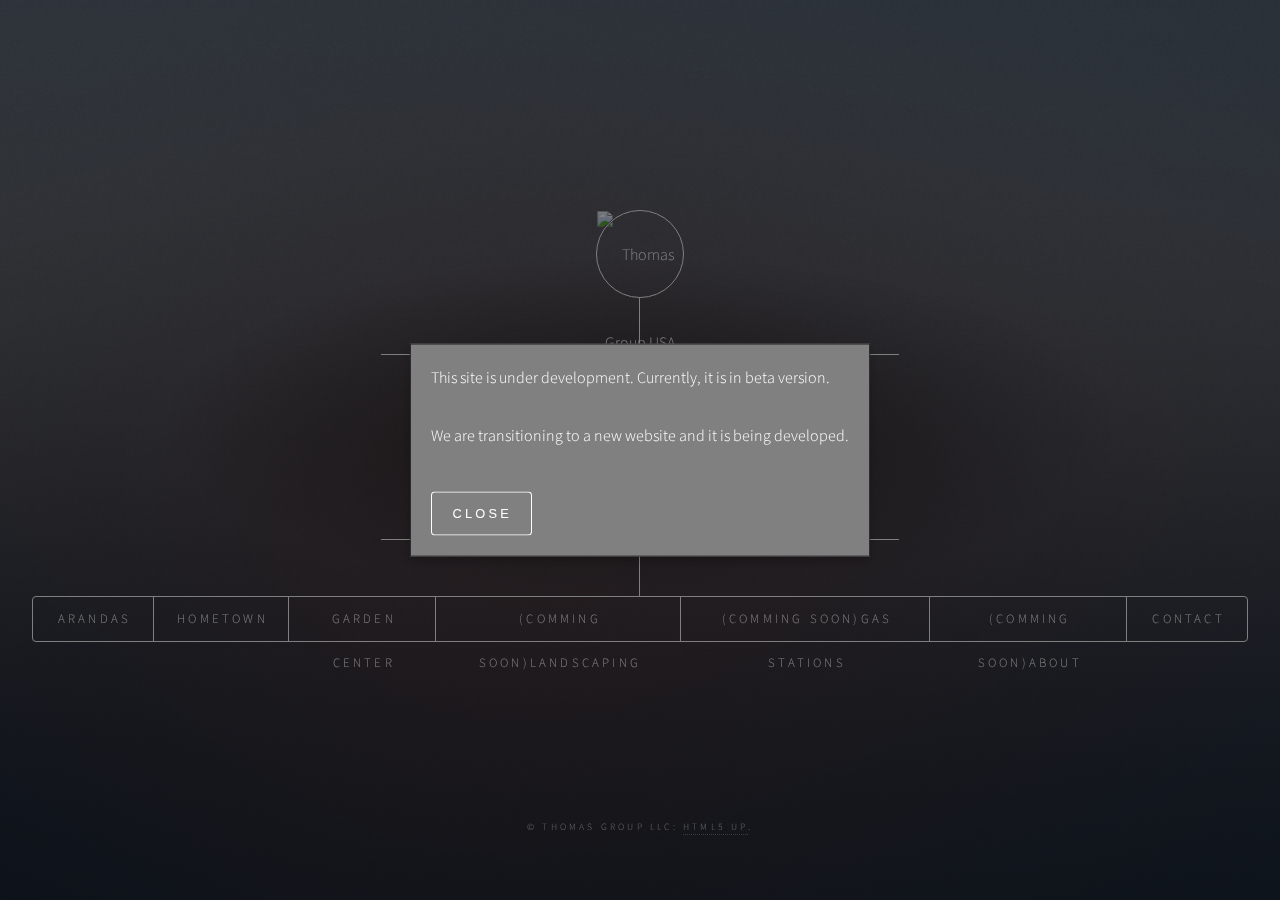
==== html_site/index.html @ c4677b87 "Update Garden Center" ====
<!DOCTYPE HTML>
<!--
        Modified by Ernesto Sola-Thomas
        Dimension by HTML5 UP
        html5up.net | @ajlkn
        Free for personal and commercial use under the CCA 3.0 license (html5up.net/license)
-->
<html lang="en">
        <head>
                <title>Thomas Group USA</title>
                <meta charset="utf-8" />
                <meta name="viewport" content="width=device-width, initial-scale=1, user-scalable=no" />
                <meta name="description" content="Thomas Group USA is a family-owned Vermont business offering services in landscaping, garden supplies, and gas stations.">
                <link rel="icon" href="https://thomasgroupusa.com/images/logos/logo.png" type="image/png"> <!-- TODO update to an image with the right size -->
                <link rel="stylesheet" href="assets/css/main.css" />
                <noscript><link rel="stylesheet" href="assets/css/noscript.css" /></noscript>
                <style>
                    /* Simple styling for the modal */
                    #popup {
                        display: none;
                        position: fixed;
                        top: 50%;
                        left: 50%;
                        transform: translate(-50%, -50%);
                        background-color: gray;
                        border: 1px solid #2e2d2d;
                        padding: 20px;
                        box-shadow: 0 4px 8px rgba(0, 0, 0, 0.2);
                        z-index: 1000;
                    }
                    #popup-overlay {
                        display: none;
                        position: fixed;
                        top: 0;
                        left: 0;
                        right: 0;
                        bottom: 0;
                        background-color: rgba(0, 0, 0, 0.5);
                        z-index: 999;
                    }
                    #popup button {
                        margin-top: 10px;
                    }
                </style>
        </head>
        <body class="is-preload">

                <!-- Load Facebook SDK -->
                <div id="fb-root"></div>
                <script async defer crossorigin="anonymous" src="https://connect.facebook.net/en_US/sdk.js#xfbml=1&version=v21.0"></script>

                <!-- Popup Overlay -->
                <div id="popup-overlay"></div>

                <!-- Popup Modal -->
                <div id="popup">
                    <p>This site is under development. Currently, it is in beta version.</p>
                    <p>We are transitioning to a new website and it is being developed.</p>
                    <button onclick="closePopup()">Close</button>
                </div>

                <!-- Wrapper -->
                        <div id="wrapper">

                                <!-- Header -->
                                        <header id="header">
                                                <div class="logo">
                                                        <img src="https://thomasgroupusa.com/images/logos/logo.png" alt="Thomas Group USA Logo" style="width:100px;">
                                                </div>
                                                <div class="content">
                                                        <div class="inner">
                                                                <h1>Thomas Group USA</h1>
                                                                <p>Family owned Vermont business</p>
                                                        </div>
                                                </div>
                                                <nav>
                                                        <ul>
                                                                <li><a href="#arandas">Arandas</a></li>
                                                                <!-- <li><a href="https://www.arandasmexicancuisine.com/" target="_blank">Arandas</a></li> -->
                                                                <li><a href="#hometown">HomeTown</a></li>
                                                                <li><a href="#garden-center">Garden Center</a></li>
                                                                <li><a href="#landscaping">(Comming Soon)Landscaping</a></li>
                                                                <li><a href="#gasstations">(Comming Soon)Gas Stations</a></li>
                                                                <li><a href="#about">(Comming Soon)About</a></li>
                                                                <li><a href="#contact">Contact</a></li>
                                                        </ul>
                                                </nav>
                                        </header>

                                 <!-- Main -->
                                <div id="main">

                                        <!-- Arandas -->
                                                <article id="arandas">
                                                <h2 class="major">Arandas</h2>
                                                <!-- Arandas Website Embed -->
                                                <div style="display: flex; justify-content: center; margin-bottom: 20px;">
                                                        <iframe src="https://www.arandasmexicancuisine.com/" frameborder="0"
                                                        style="width: 100%; height: 800px;"></iframe>
                                                </div>
                                                <p>Arandas Mexican Cuisine brings authentic Mexican food to the heart of our community. With a rich history and family recipes, Arandas offers a dining experience like no other.</p>
                                                <p>From traditional tacos and burritos to more modern takes on Mexican classics, Arandas serves fresh, flavorful dishes made with locally sourced ingredients. Our goal is to share the vibrant culture of Mexico through our food.</p>
                                                <p>Whether you're visiting us for a quick lunch or a relaxing dinner, we welcome you to savor the flavors of Mexico in a warm and friendly atmosphere. Don't forget to try our homemade salsa!</p>
                                                <p>To learn more about our menu and offerings, feel free to visit <a href="https://www.arandasmexicancuisine.com/" target="_blank">Arandas Mexican Cuisine</a> and experience it yourself!</p>
                                                <!-- Centered Facebook Page Plugin -->
                                                <div style="display: flex; justify-content: center; margin-bottom: 20px;">
                                                        <div class="fb-page" data-href="https://www.facebook.com/ArandasMexicanCuisine" data-tabs="timeline" data-width="500" data-height="750" data-small-header="true" data-adapt-container-width="false" data-hide-cover="false" data-show-facepile="true"><blockquote cite="https://www.facebook.com/ArandasMexicanCuisine" class="fb-xfbml-parse-ignore"><a href="https://www.facebook.com/ArandasMexicanCuisine">Arandas Mexican Cuisine</a></blockquote></div>
                                                </div>
                                                </article>
                        
                                                <!-- HomeTown -->
                                                        <article id="hometown">
                                                                <h2 class="major">HomeTown</h2>
                                                                <span class="image main">
                                                                <img src="https://thomasgroupusa.com/images/hometown/hometown_store.jpg" alt="Thomas HomeTown Store Front view" />
                                                                </span>
                                                                <p>At Thomas Hometown, we pride ourselves on being a locally owned and operated hardware store serving the community with the best products and services for all your home improvement, appliance, and tool needs. Conveniently located, our store is your one-stop shop for everything from lawn care equipment and power tools to automotive services and propane exchange.</p>
                                                                <p>We are part of the Do It Best cooperative, which allows us to offer a wide selection of high-quality products at competitive prices while maintaining a friendly, small-town atmosphere. Whether you’re a DIY enthusiast, homeowner, or contractor, we provide the tools, hardware, and expertise you need to complete your projects with confidence.</p>
                                                        
                                                                <h2>Our Key Offerings Include:</h2>
                                                                <ul>
                                                                        <li><strong>Hardware & Tools:</strong> From power tools to hand tools, we stock everything you need for any project.</li>
                                                                        <li><strong>Paint and Accessories:</strong> We have it all and top brands.</li>
                                                                        <li><strong>Appliances:</strong> Browse our selection of home appliances from trusted brands, and we offer delivery.</li>
                                                                        <li><strong>Lawn & Garden Equipment:</strong> Keep your outdoor spaces pristine with our lawn mowers, snow blowers, and more.</li>
                                                                        <li><strong>Lawn and Garden Repair Services:</strong> Our expert team can help with repairs and maintenance for your equipment.</li>
                                                                        <li><strong>Propane Exchanges & More:</strong> Convenient services like propane exchanges to make your visit even more valuable.</li>
                                                                </ul>
                                                        
                                                                <p>At Thomas Hometown, we go beyond just products. Our team of knowledgeable staff is always ready to offer advice, share tips, and ensure you have the right solutions for your home or business projects. We’re committed to building long-lasting relationships with our customers, making us a trusted partner in your hardware and home improvement needs.</p>
                                                                <span class="image main">
                                                                        <img src="https://thomasgroupusa.com/images/hometown/greenworks_bike.jpg" alt="Thomas HomeTown Store Greenworks Bike" />
                                                                </span>
                                                                <p>Stop by today to see how we can help you with your next project!</p>
                                                                <span class="image main" style="display: flex; justify-content: center;">
                                                                <img src="https://thomasgroupusa.com/images/hometown/hometown_hours.jpg" alt="Thomas HomeTown Store Hours" style="max-width: 600px; width: 100%; height: auto;" />
                                                                </span>
                                                                <p style="text-align: center;">
                                                                        Check out our Facebook page for more updates: 
                                                                        <a href="https://www.facebook.com/thomashometownvt/photos" target="_blank">Thomas HomeTown Facebook Page</a>
                                                                </p>
                                                                <!-- Centered Facebook Page Plugin -->
                                                                <div style="display: flex; justify-content: center; margin-bottom: 20px;">
                                                                        <div class="fb-page" data-href="https://www.facebook.com/thomashometownvt" data-tabs="timeline" data-width="500" data-height="750" data-small-header="true" data-adapt-container-width="false" data-hide-cover="false" data-show-facepile="true"><blockquote cite="https://www.facebook.com/thomashometownvt" class="fb-xfbml-parse-ignore"><a href="https://www.facebook.com/thomashometownvt">Arandas Mexican Cuisine</a></blockquote></div>
                                                                </div>
                                                        </article>

                                                <!-- Garden Center -->
                                                        <article id="garden-center">
                                                                <h2 class="major">Garden Center</h2>
                                                                
                                                                <!-- Outside Garden Center Image -->
                                                                <span class="image main">
                                                                <img src="https://thomasgroupusa.com/images/farm_and_garden/farm_and_garden_outside.jpg" alt="Outside view of Thomas Farm and Garden" />
                                                                </span>
                                                                
                                                                <!-- Updated content -->
                                                                <p>Welcome to Thomas Farm and Garden, your one-stop destination for all your gardening needs. Our Garden Center specializes in a variety of flowers, including perennials and annuals. If we don't have what you're looking for, we can order it for you. We also carry mulch, gardening tools, and more to help your garden thrive.</p>
                                                                
                                                                <!-- Greenhouse Flowers Image -->
                                                                <span class="image main">
                                                                <img src="https://thomasgroupusa.com/images/farm_and_garden/farm_and_garden2.jpeg" alt="Flowers in the Greenhouse" />
                                                                </span>
                                                                
                                                                <!-- Additional information -->
                                                                <p>Explore our selection of vibrant flowers in our greenhouse. Whether you're looking to fill your garden with beautiful blooms or pick up some hanging baskets, we have plenty of options to choose from.</p>
                                                                
                                                                <!-- Flowers and Hanging Baskets Image -->
                                                                <span class="image main">
                                                                <img src="https://thomasgroupusa.com/images/farm_and_garden/farm_and_garden.Jpeg" alt="Flowers and hanging baskets" />
                                                                </span>
                                                                
                                                                <!-- Thomas Property Management & Arandas Restaurant -->
                                                                <p>In addition to our Garden Center, we are proud to be partnered with our sibling company, Thomas Property Management, which provides expert property care services. While you're here, make sure to visit Arandas Mexican Restaurant, located right next door, for a delicious meal after your shopping trip.</p>
                                                                
                                                                <!-- Expert advice and visit invitation -->
                                                                <p>Visit us today for expert advice, a wide selection of gardening products, and a welcoming atmosphere that will inspire your next gardening project.</p>
                                                                
                                                                <!-- Centered Facebook Page Plugin -->
                                                                <div style="display: flex; justify-content: center; margin-bottom: 20px;">
                                                                        <div class="fb-page" data-href="https://www.facebook.com/ThomasfarmGarden" data-tabs="timeline" data-width="500" data-height="750" data-small-header="true" data-adapt-container-width="false" data-hide-cover="false" data-show-facepile="true"><blockquote cite="https://www.facebook.com/ThomasfarmGarden" class="fb-xfbml-parse-ignore"><a href="https://www.facebook.com/ThomasfarmGarden">Arandas Mexican Cuisine</a></blockquote></div>
                                                                </div>
                                                        </article>
    

                                                <!-- Landscaping -->
                                                        <article id="landscaping">
                                                                <h2 class="major">Landscaping</h2>
                                                                <span class="image main"><img src="images/landscaping.jpg" alt="" /></span>
                                                                <p>Our landscaping services transform gardens into beautiful, functional spaces. We specialize in both residential and commercial projects, ensuring a perfect blend of creativity and practicality.</p>
                                                                <p>Contact us today to redesign your outdoor space and enjoy a greener environment.</p>
                                                        </article>

                                                <!-- Gas Stations -->
                                                        <article id="gasstations">
                                                                <h2 class="major">Gas Stations</h2>
                                                                <span class="image main"><img src="images/gasstation.jpg" alt="" /></span>
                                                                <p>Offering quality fuels and excellent customer service at various convenient locations. Whether you're topping up or grabbing some snacks for the road, our stations are always here to serve.</p>
                                                                <p>Visit one today and experience the Thomas Group USA difference.</p>
                                                        </article>

                                                <!-- About -->
                                                        <article id="about">
                                                                <h2 class="major">About</h2>
                                                                <span class="image main"><img src="images/pic03.jpg" alt="" /></span>
                                                                <p>Lorem ipsum dolor sit amet, consectetur et adipiscing elit. Praesent eleifend dignissim arcu, at eleifend sapien imperdiet ac. Aliquam erat volutpat. Praesent urna nisi, fringila lorem et vehicula lacinia quam. Integer sollicitudin mauris nec lorem luctus ultrices. Aliquam libero et malesuada fames ac ante ipsum primis in faucibus. Cras viverra ligula sit amet ex mollis mattis lorem ipsum dolor sit amet.</p>
                                                        </article>

                                                <!-- Contact -->
                                                        <article id="contact">
                                                                <h2 class="major">Contact</h2>
                                                                <form method="post" action="#">
                                                                        <div class="fields">
                                                                                <div class="field half">
                                                                                        <label for="name">Name</label>
                                                                                        <input type="text" name="name" id="name" />
                                                                                </div>
                                                                                <div class="field half">
                                                                                        <label for="email">Email</label>
                                                                                        <input type="text" name="email" id="email" />
                                                                                </div>
                                                                                <div class="field">
                                                                                        <label for="message">Message</label>
                                                                                        <textarea name="message" id="message" rows="4"></textarea>
                                                                                </div>
                                                                        </div>
                                                                        <ul class="actions">
                                                                                <li><input type="submit" value="Send Message" class="primary" /></li>
                                                                                <li><input type="reset" value="Reset" /></li>
                                                                        </ul>
                                                                </form>
                                                                <ul class="icons">
                                                                        <li><a href="#" class="icon brands fa-twitter"><span class="label">Twitter</span></a></li>
                                                                        <li><a href="#" class="icon brands fa-facebook-f"><span class="label">Facebook</span></a></li>
                                                                        <li><a href="#" class="icon brands fa-instagram"><span class="label">Instagram</span></a></li>
                                                                        <li><a href="#" class="icon brands fa-github"><span class="label">GitHub</span></a></li>
                                                                </ul>
                                                        </article>

                                        </div>

                                <!-- Footer -->
                                        <footer id="footer">
                                                <p class="copyright">&copy; Thomas Group LLC: <a href="https://html5up.net">HTML5 UP</a>.</p>
                                        </footer>

                        </div>

                <!-- BG -->
                        <div id="bg"></div>

                <!-- Scripts -->
                        <script src="assets/js/jquery.min.js"></script>
                        <script src="assets/js/browser.min.js"></script>
                        <script src="assets/js/breakpoints.min.js"></script>
                        <script src="assets/js/util.js"></script>
                        <script src="assets/js/main.js"></script>
                        <script>
                            // Function to display the popup
                            function showPopup() {
                                document.getElementById('popup').style.display = 'block';
                                document.getElementById('popup-overlay').style.display = 'block';
                            }

                            // Function to close the popup
                            function closePopup() {
                                document.getElementById('popup').style.display = 'none';
                                document.getElementById('popup-overlay').style.display = 'none';
                            }

                            // Show the popup when the page loads
                            window.onload = function() {
                                showPopup();
                            };
                        </script>

        </body>
</html>
---- html_site/assets/css/main.css ----
@import url(fontawesome-all.min.css);
@import url("https://fonts.googleapis.com/css?family=Source+Sans+Pro:300italic,600italic,300,600");

/*
	Dimension by HTML5 UP
	html5up.net | @ajlkn
	Free for personal and commercial use under the CCA 3.0 license (html5up.net/license)
*/

html, body, div, span, applet, object,
iframe, h1, h2, h3, h4, h5, h6, p, blockquote,
pre, a, abbr, acronym, address, big, cite,
code, del, dfn, em, img, ins, kbd, q, s, samp,
small, strike, strong, sub, sup, tt, var, b,
u, i, center, dl, dt, dd, ol, ul, li, fieldset,
form, label, legend, table, caption, tbody,
tfoot, thead, tr, th, td, article, aside,
canvas, details, embed, figure, figcaption,
footer, header, hgroup, menu, nav, output, ruby,
section, summary, time, mark, audio, video {
	margin: 0;
	padding: 0;
	border: 0;
	font-size: 100%;
	font: inherit;
	vertical-align: baseline;}

article, aside, details, figcaption, figure,
footer, header, hgroup, menu, nav, section {
	display: block;}

body {
	line-height: 1;
}

ol, ul {
	list-style: none;
}

blockquote, q {
	quotes: none;
}

	blockquote:before, blockquote:after, q:before, q:after {
		content: '';
		content: none;
	}

table {
	border-collapse: collapse;
	border-spacing: 0;
}

body {
	-webkit-text-size-adjust: none;
}

mark {
	background-color: transparent;
	color: inherit;
}

input::-moz-focus-inner {
	border: 0;
	padding: 0;
}

input, select, textarea {
	-moz-appearance: none;
	-webkit-appearance: none;
	-ms-appearance: none;
	appearance: none;
}

/* Basic */

	@-ms-viewport {
		width: device-width;
	}

	@media screen and (max-width: 480px) {

		html, body {
			min-width: 320px;
		}

	}

	html {
		box-sizing: border-box;
	}

	*, *:before, *:after {
		box-sizing: inherit;
	}

	body {
		background: #1b1f22;
	}

		body.is-preload *, body.is-preload *:before, body.is-preload *:after {
			-moz-animation: none !important;
			-webkit-animation: none !important;
			-ms-animation: none !important;
			animation: none !important;
			-moz-transition: none !important;
			-webkit-transition: none !important;
			-ms-transition: none !important;
			transition: none !important;
		}

/* Type */

	html {
		font-size: 16pt;
	}

		@media screen and (max-width: 1680px) {

			html {
				font-size: 12pt;
			}

		}

		@media screen and (max-width: 736px) {

			html {
				font-size: 11pt;
			}

		}

		@media screen and (max-width: 360px) {

			html {
				font-size: 10pt;
			}

		}

	body, input, select, textarea {
		color: #ffffff;
		font-family: "Source Sans Pro", sans-serif;
		font-weight: 300;
		font-size: 1rem;
		line-height: 1.65;
	}

	a {
		-moz-transition: color 0.2s ease-in-out, background-color 0.2s ease-in-out, border-bottom-color 0.2s ease-in-out;
		-webkit-transition: color 0.2s ease-in-out, background-color 0.2s ease-in-out, border-bottom-color 0.2s ease-in-out;
		-ms-transition: color 0.2s ease-in-out, background-color 0.2s ease-in-out, border-bottom-color 0.2s ease-in-out;
		transition: color 0.2s ease-in-out, background-color 0.2s ease-in-out, border-bottom-color 0.2s ease-in-out;
		border-bottom: dotted 1px rgba(255, 255, 255, 0.5);
		text-decoration: none;
		color: inherit;
	}

		a:hover {
			border-bottom-color: transparent;
		}

	strong, b {
		color: #ffffff;
		font-weight: 600;
	}

	em, i {
		font-style: italic;
	}

	p {
		margin: 0 0 2rem 0;
	}

	h1, h2, h3, h4, h5, h6 {
		color: #ffffff;
		font-weight: 600;
		line-height: 1.5;
		margin: 0 0 1rem 0;
		text-transform: uppercase;
		letter-spacing: 0.2rem;
	}

		h1 a, h2 a, h3 a, h4 a, h5 a, h6 a {
			color: inherit;
			text-decoration: none;
		}

		h1.major, h2.major, h3.major, h4.major, h5.major, h6.major {
			border-bottom: solid 1px #ffffff;
			width: -moz-max-content;
			width: -webkit-max-content;
			width: -ms-max-content;
			width: max-content;
			padding-bottom: 0.5rem;
			margin: 0 0 2rem 0;
		}

	h1 {
		font-size: 2.25rem;
		line-height: 1.3;
		letter-spacing: 0.5rem;
	}

	h2 {
		font-size: 1.5rem;
		line-height: 1.4;
		letter-spacing: 0.5rem;
	}

	h3 {
		font-size: 1rem;
	}

	h4 {
		font-size: 0.8rem;
	}

	h5 {
		font-size: 0.7rem;
	}

	h6 {
		font-size: 0.6rem;
	}

	@media screen and (max-width: 736px) {

		h1 {
			font-size: 1.75rem;
			line-height: 1.4;
		}

		h2 {
			font-size: 1.25em;
			line-height: 1.5;
		}

	}

	sub {
		font-size: 0.8rem;
		position: relative;
		top: 0.5rem;
	}

	sup {
		font-size: 0.8rem;
		position: relative;
		top: -0.5rem;
	}

	blockquote {
		border-left: solid 4px #ffffff;
		font-style: italic;
		margin: 0 0 2rem 0;
		padding: 0.5rem 0 0.5rem 2rem;
	}

	code {
		background: rgba(255, 255, 255, 0.075);
		border-radius: 4px;
		font-family: "Courier New", monospace;
		font-size: 0.9rem;
		margin: 0 0.25rem;
		padding: 0.25rem 0.65rem;
	}

	pre {
		-webkit-overflow-scrolling: touch;
		font-family: "Courier New", monospace;
		font-size: 0.9rem;
		margin: 0 0 2rem 0;
	}

		pre code {
			display: block;
			line-height: 1.75;
			padding: 1rem 1.5rem;
			overflow-x: auto;
		}

	hr {
		border: 0;
		border-bottom: solid 1px #ffffff;
		margin: 2.75rem 0;
	}

	.align-left {
		text-align: left;
	}

	.align-center {
		text-align: center;
	}

	.align-right {
		text-align: right;
	}

/* Form */

	form {
		margin: 0 0 2rem 0;
	}

		form > :last-child {
			margin-bottom: 0;
		}

		form > .fields {
			display: -moz-flex;
			display: -webkit-flex;
			display: -ms-flex;
			display: flex;
			-moz-flex-wrap: wrap;
			-webkit-flex-wrap: wrap;
			-ms-flex-wrap: wrap;
			flex-wrap: wrap;
			width: calc(100% + 3rem);
			margin: -1.5rem 0 2rem -1.5rem;
		}

			form > .fields > .field {
				-moz-flex-grow: 0;
				-webkit-flex-grow: 0;
				-ms-flex-grow: 0;
				flex-grow: 0;
				-moz-flex-shrink: 0;
				-webkit-flex-shrink: 0;
				-ms-flex-shrink: 0;
				flex-shrink: 0;
				padding: 1.5rem 0 0 1.5rem;
				width: calc(100% - 1.5rem);
			}

				form > .fields > .field.half {
					width: calc(50% - 0.75rem);
				}

				form > .fields > .field.third {
					width: calc(100%/3 - 0.5rem);
				}

				form > .fields > .field.quarter {
					width: calc(25% - 0.375rem);
				}

		@media screen and (max-width: 480px) {

			form > .fields {
				width: calc(100% + 3rem);
				margin: -1.5rem 0 2rem -1.5rem;
			}

				form > .fields > .field {
					padding: 1.5rem 0 0 1.5rem;
					width: calc(100% - 1.5rem);
				}

					form > .fields > .field.half {
						width: calc(100% - 1.5rem);
					}

					form > .fields > .field.third {
						width: calc(100% - 1.5rem);
					}

					form > .fields > .field.quarter {
						width: calc(100% - 1.5rem);
					}

		}

	label {
		color: #ffffff;
		display: block;
		font-size: 0.8rem;
		font-weight: 300;
		letter-spacing: 0.2rem;
		line-height: 1.5;
		margin: 0 0 1rem 0;
		text-transform: uppercase;
	}

	input[type="text"],
	input[type="password"],
	input[type="email"],
	input[type="tel"],
	select,
	textarea {
		-moz-appearance: none;
		-webkit-appearance: none;
		-ms-appearance: none;
		appearance: none;
		-moz-transition: border-color 0.2s ease-in-out, box-shadow 0.2s ease-in-out, background-color 0.2s ease-in-out;
		-webkit-transition: border-color 0.2s ease-in-out, box-shadow 0.2s ease-in-out, background-color 0.2s ease-in-out;
		-ms-transition: border-color 0.2s ease-in-out, box-shadow 0.2s ease-in-out, background-color 0.2s ease-in-out;
		transition: border-color 0.2s ease-in-out, box-shadow 0.2s ease-in-out, background-color 0.2s ease-in-out;
		background-color: transparent;
		border-radius: 4px;
		border: solid 1px #ffffff;
		color: inherit;
		display: block;
		outline: 0;
		padding: 0 1rem;
		text-decoration: none;
		width: 100%;
	}

		input[type="text"]:invalid,
		input[type="password"]:invalid,
		input[type="email"]:invalid,
		input[type="tel"]:invalid,
		select:invalid,
		textarea:invalid {
			box-shadow: none;
		}

		input[type="text"]:focus,
		input[type="password"]:focus,
		input[type="email"]:focus,
		input[type="tel"]:focus,
		select:focus,
		textarea:focus {
			background: rgba(255, 255, 255, 0.075);
			border-color: #ffffff;
			box-shadow: 0 0 0 1px #ffffff;
		}

	select {
		background-image: url("data:image/svg+xml;charset=utf8,%3Csvg xmlns='http://www.w3.org/2000/svg' width='40' height='40' preserveAspectRatio='none' viewBox='0 0 40 40'%3E%3Cpath d='M9.4,12.3l10.4,10.4l10.4-10.4c0.2-0.2,0.5-0.4,0.9-0.4c0.3,0,0.6,0.1,0.9,0.4l3.3,3.3c0.2,0.2,0.4,0.5,0.4,0.9 c0,0.4-0.1,0.6-0.4,0.9L20.7,31.9c-0.2,0.2-0.5,0.4-0.9,0.4c-0.3,0-0.6-0.1-0.9-0.4L4.3,17.3c-0.2-0.2-0.4-0.5-0.4-0.9 c0-0.4,0.1-0.6,0.4-0.9l3.3-3.3c0.2-0.2,0.5-0.4,0.9-0.4S9.1,12.1,9.4,12.3z' fill='%23ffffff' /%3E%3C/svg%3E");
		background-size: 1.25rem;
		background-repeat: no-repeat;
		background-position: calc(100% - 1rem) center;
		height: 2.75rem;
		padding-right: 2.75rem;
		text-overflow: ellipsis;
	}

		select option {
			color: #ffffff;
			background: #1b1f22;
		}

		select:focus::-ms-value {
			background-color: transparent;
		}

		select::-ms-expand {
			display: none;
		}

	input[type="text"],
	input[type="password"],
	input[type="email"],
	select {
		height: 2.75rem;
	}

	textarea {
		padding: 0.75rem 1rem;
	}

	input[type="checkbox"],
	input[type="radio"] {
		-moz-appearance: none;
		-webkit-appearance: none;
		-ms-appearance: none;
		appearance: none;
		display: block;
		float: left;
		margin-right: -2rem;
		opacity: 0;
		width: 1rem;
		z-index: -1;
	}

		input[type="checkbox"] + label,
		input[type="radio"] + label {
			text-decoration: none;
			-moz-user-select: none;
			-webkit-user-select: none;
			-ms-user-select: none;
			user-select: none;
			color: #ffffff;
			cursor: pointer;
			display: inline-block;
			font-size: 0.8rem;
			font-weight: 300;
			margin: 0 0 0.5rem 0;
			padding-left: 2.65rem;
			padding-right: 0.75rem;
			position: relative;
		}

			input[type="checkbox"] + label:before,
			input[type="radio"] + label:before {
				-moz-osx-font-smoothing: grayscale;
				-webkit-font-smoothing: antialiased;
				display: inline-block;
				font-style: normal;
				font-variant: normal;
				text-rendering: auto;
				line-height: 1;
				text-transform: none !important;
				font-family: 'Font Awesome 5 Free';
				font-weight: 900;
			}

			input[type="checkbox"] + label:before,
			input[type="radio"] + label:before {
				-moz-transition: border-color 0.2s ease-in-out, box-shadow 0.2s ease-in-out, background-color 0.2s ease-in-out;
				-webkit-transition: border-color 0.2s ease-in-out, box-shadow 0.2s ease-in-out, background-color 0.2s ease-in-out;
				-ms-transition: border-color 0.2s ease-in-out, box-shadow 0.2s ease-in-out, background-color 0.2s ease-in-out;
				transition: border-color 0.2s ease-in-out, box-shadow 0.2s ease-in-out, background-color 0.2s ease-in-out;
				border-radius: 4px;
				border: solid 1px #ffffff;
				content: '';
				display: inline-block;
				height: 1.65rem;
				left: 0;
				line-height: 1.65rem;
				position: absolute;
				text-align: center;
				top: -0.15rem;
				width: 1.65rem;
			}

		input[type="checkbox"]:checked + label:before,
		input[type="radio"]:checked + label:before {
			background: #ffffff !important;
			border-color: #ffffff !important;
			color: #1b1f22;
			content: '\f00c';
		}

		input[type="checkbox"]:focus + label:before,
		input[type="radio"]:focus + label:before {
			background: rgba(255, 255, 255, 0.075);
			border-color: #ffffff;
			box-shadow: 0 0 0 1px #ffffff;
		}

	input[type="checkbox"] + label:before {
		border-radius: 4px;
	}

	input[type="radio"] + label:before {
		border-radius: 100%;
	}

	::-webkit-input-placeholder {
		color: rgba(255, 255, 255, 0.5) !important;
		opacity: 1.0;
	}

	:-moz-placeholder {
		color: rgba(255, 255, 255, 0.5) !important;
		opacity: 1.0;
	}

	::-moz-placeholder {
		color: rgba(255, 255, 255, 0.5) !important;
		opacity: 1.0;
	}

	:-ms-input-placeholder {
		color: rgba(255, 255, 255, 0.5) !important;
		opacity: 1.0;
	}

	.formerize-placeholder {
		color: rgba(255, 255, 255, 0.5) !important;
		opacity: 1.0;
	}

/* Box */

	.box {
		border-radius: 4px;
		border: solid 1px #ffffff;
		margin-bottom: 2rem;
		padding: 1.5em;
	}

		.box > :last-child,
		.box > :last-child > :last-child,
		.box > :last-child > :last-child > :last-child {
			margin-bottom: 0;
		}

		.box.alt {
			border: 0;
			border-radius: 0;
			padding: 0;
		}

/* Icon */

	.icon {
		text-decoration: none;
		border-bottom: none;
		position: relative;
	}

		.icon:before {
			-moz-osx-font-smoothing: grayscale;
			-webkit-font-smoothing: antialiased;
			display: inline-block;
			font-style: normal;
			font-variant: normal;
			text-rendering: auto;
			line-height: 1;
			text-transform: none !important;
			font-family: 'Font Awesome 5 Free';
			font-weight: 400;
		}

		.icon > .label {
			display: none;
		}

		.icon:before {
			line-height: inherit;
		}

		.icon.solid:before {
			font-weight: 900;
		}

		.icon.brands:before {
			font-family: 'Font Awesome 5 Brands';
		}

/* Image */

	.image {
		border-radius: 4px;
		border: 0;
		display: inline-block;
		position: relative;
	}

		.image:before {
			pointer-events: none;
			background-image: url("../../images/overlay.png");
			background-color: rgba(19, 21, 25, 0.5);
			border-radius: 4px;
			content: '';
			display: block;
			height: 100%;
			left: 0;
			opacity: 0.5;
			position: absolute;
			top: 0;
			width: 100%;
		}

		.image img {
			border-radius: 4px;
			display: block;
		}

		.image.left, .image.right {
			max-width: 40%;
		}

			.image.left img, .image.right img {
				width: 100%;
			}

		.image.left {
			float: left;
			padding: 0 1.5em 1em 0;
			top: 0.25em;
		}

		.image.right {
			float: right;
			padding: 0 0 1em 1.5em;
			top: 0.25em;
		}

		.image.fit {
			display: block;
			margin: 0 0 2rem 0;
			width: 100%;
		}

			.image.fit img {
				width: 100%;
			}

		.image.main {
			display: block;
			margin: 2.5rem 0;
			width: 100%;
		}

			.image.main img {
				width: 100%;
			}

		@media screen and (max-width: 736px) {

			.image.main {
				margin: 2rem 0;
			}

		}

		@media screen and (max-width: 480px) {

			.image.main {
				margin: 1.5rem 0;
			}

		}

/* List */

	ol {
		list-style: decimal;
		margin: 0 0 2rem 0;
		padding-left: 1.25em;
	}

		ol li {
			padding-left: 0.25em;
		}

	ul {
		list-style: disc;
		margin: 0 0 2rem 0;
		padding-left: 1em;
	}

		ul li {
			padding-left: 0.5em;
		}

		ul.alt {
			list-style: none;
			padding-left: 0;
		}

			ul.alt li {
				border-top: solid 1px #ffffff;
				padding: 0.5em 0;
			}

				ul.alt li:first-child {
					border-top: 0;
					padding-top: 0;
				}

	dl {
		margin: 0 0 2rem 0;
	}

		dl dt {
			display: block;
			font-weight: 600;
			margin: 0 0 1rem 0;
		}

		dl dd {
			margin-left: 2rem;
		}

/* Actions */

	ul.actions {
		display: -moz-flex;
		display: -webkit-flex;
		display: -ms-flex;
		display: flex;
		cursor: default;
		list-style: none;
		margin-left: -1rem;
		padding-left: 0;
	}

		ul.actions li {
			padding: 0 0 0 1rem;
			vertical-align: middle;
		}

		ul.actions.special {
			-moz-justify-content: center;
			-webkit-justify-content: center;
			-ms-justify-content: center;
			justify-content: center;
			width: 100%;
			margin-left: 0;
		}

			ul.actions.special li:first-child {
				padding-left: 0;
			}

		ul.actions.stacked {
			-moz-flex-direction: column;
			-webkit-flex-direction: column;
			-ms-flex-direction: column;
			flex-direction: column;
			margin-left: 0;
		}

			ul.actions.stacked li {
				padding: 1.3rem 0 0 0;
			}

				ul.actions.stacked li:first-child {
					padding-top: 0;
				}

		ul.actions.fit {
			width: calc(100% + 1rem);
		}

			ul.actions.fit li {
				-moz-flex-grow: 1;
				-webkit-flex-grow: 1;
				-ms-flex-grow: 1;
				flex-grow: 1;
				-moz-flex-shrink: 1;
				-webkit-flex-shrink: 1;
				-ms-flex-shrink: 1;
				flex-shrink: 1;
				width: 100%;
			}

				ul.actions.fit li > * {
					width: 100%;
				}

			ul.actions.fit.stacked {
				width: 100%;
			}

		@media screen and (max-width: 480px) {

			ul.actions:not(.fixed) {
				-moz-flex-direction: column;
				-webkit-flex-direction: column;
				-ms-flex-direction: column;
				flex-direction: column;
				margin-left: 0;
				width: 100% !important;
			}

				ul.actions:not(.fixed) li {
					-moz-flex-grow: 1;
					-webkit-flex-grow: 1;
					-ms-flex-grow: 1;
					flex-grow: 1;
					-moz-flex-shrink: 1;
					-webkit-flex-shrink: 1;
					-ms-flex-shrink: 1;
					flex-shrink: 1;
					padding: 1rem 0 0 0;
					text-align: center;
					width: 100%;
				}

					ul.actions:not(.fixed) li > * {
						width: 100%;
					}

					ul.actions:not(.fixed) li:first-child {
						padding-top: 0;
					}

					ul.actions:not(.fixed) li input[type="submit"],
					ul.actions:not(.fixed) li input[type="reset"],
					ul.actions:not(.fixed) li input[type="button"],
					ul.actions:not(.fixed) li button,
					ul.actions:not(.fixed) li .button {
						width: 100%;
					}

						ul.actions:not(.fixed) li input[type="submit"].icon:before,
						ul.actions:not(.fixed) li input[type="reset"].icon:before,
						ul.actions:not(.fixed) li input[type="button"].icon:before,
						ul.actions:not(.fixed) li button.icon:before,
						ul.actions:not(.fixed) li .button.icon:before {
							margin-left: -0.5em;
						}

		}

/* Icons */

	ul.icons {
		cursor: default;
		list-style: none;
		padding-left: 0;
	}

		ul.icons li {
			display: inline-block;
			padding: 0 0.75em 0 0;
		}

			ul.icons li:last-child {
				padding-right: 0;
			}

			ul.icons li a {
				border-radius: 100%;
				box-shadow: inset 0 0 0 1px #ffffff;
				display: inline-block;
				height: 2.25rem;
				line-height: 2.25rem;
				text-align: center;
				width: 2.25rem;
			}

				ul.icons li a:hover {
					background-color: rgba(255, 255, 255, 0.075);
				}

				ul.icons li a:active {
					background-color: rgba(255, 255, 255, 0.175);
				}

/* Table */

	.table-wrapper {
		-webkit-overflow-scrolling: touch;
		overflow-x: auto;
	}

	table {
		margin: 0 0 2rem 0;
		width: 100%;
	}

		table tbody tr {
			border: solid 1px #ffffff;
			border-left: 0;
			border-right: 0;
		}

			table tbody tr:nth-child(2n + 1) {
				background-color: rgba(255, 255, 255, 0.075);
			}

		table td {
			padding: 0.75em 0.75em;
		}

		table th {
			color: #ffffff;
			font-size: 0.9em;
			font-weight: 600;
			padding: 0 0.75em 0.75em 0.75em;
			text-align: left;
		}

		table thead {
			border-bottom: solid 2px #ffffff;
		}

		table tfoot {
			border-top: solid 2px #ffffff;
		}

		table.alt {
			border-collapse: separate;
		}

			table.alt tbody tr td {
				border: solid 1px #ffffff;
				border-left-width: 0;
				border-top-width: 0;
			}

				table.alt tbody tr td:first-child {
					border-left-width: 1px;
				}

			table.alt tbody tr:first-child td {
				border-top-width: 1px;
			}

			table.alt thead {
				border-bottom: 0;
			}

			table.alt tfoot {
				border-top: 0;
			}

/* Button */

	input[type="submit"],
	input[type="reset"],
	input[type="button"],
	button,
	.button {
		-moz-appearance: none;
		-webkit-appearance: none;
		-ms-appearance: none;
		appearance: none;
		-moz-transition: background-color 0.2s ease-in-out, color 0.2s ease-in-out;
		-webkit-transition: background-color 0.2s ease-in-out, color 0.2s ease-in-out;
		-ms-transition: background-color 0.2s ease-in-out, color 0.2s ease-in-out;
		transition: background-color 0.2s ease-in-out, color 0.2s ease-in-out;
		background-color: transparent;
		border-radius: 4px;
		border: 0;
		box-shadow: inset 0 0 0 1px #ffffff;
		color: #ffffff !important;
		cursor: pointer;
		display: inline-block;
		font-size: 0.8rem;
		font-weight: 300;
		height: 2.75rem;
		letter-spacing: 0.2rem;
		line-height: 2.75rem;
		outline: 0;
		padding: 0 1.25rem 0 1.35rem;
		text-align: center;
		text-decoration: none;
		text-transform: uppercase;
		white-space: nowrap;
	}

		input[type="submit"]:hover,
		input[type="reset"]:hover,
		input[type="button"]:hover,
		button:hover,
		.button:hover {
			background-color: rgba(255, 255, 255, 0.075);
		}

		input[type="submit"]:active,
		input[type="reset"]:active,
		input[type="button"]:active,
		button:active,
		.button:active {
			background-color: rgba(255, 255, 255, 0.175);
		}

		input[type="submit"].icon:before,
		input[type="reset"].icon:before,
		input[type="button"].icon:before,
		button.icon:before,
		.button.icon:before {
			margin-right: 0.5em;
		}

		input[type="submit"].fit,
		input[type="reset"].fit,
		input[type="button"].fit,
		button.fit,
		.button.fit {
			width: 100%;
		}

		input[type="submit"].small,
		input[type="reset"].small,
		input[type="button"].small,
		button.small,
		.button.small {
			font-size: 0.6rem;
			height: 2.0625rem;
			line-height: 2.0625rem;
		}

		input[type="submit"].primary,
		input[type="reset"].primary,
		input[type="button"].primary,
		button.primary,
		.button.primary {
			background-color: #ffffff;
			color: #1b1f22 !important;
			font-weight: 600;
		}

		input[type="submit"].disabled, input[type="submit"]:disabled,
		input[type="reset"].disabled,
		input[type="reset"]:disabled,
		input[type="button"].disabled,
		input[type="button"]:disabled,
		button.disabled,
		button:disabled,
		.button.disabled,
		.button:disabled {
			pointer-events: none;
			cursor: default;
			opacity: 0.25;
		}

	input[type="submit"],
	input[type="reset"],
	input[type="button"],
	button {
		line-height: calc(2.75rem - 2px);
	}

/* BG */

	#bg {
		-moz-transform: scale(1.0);
		-webkit-transform: scale(1.0);
		-ms-transform: scale(1.0);
		transform: scale(1.0);
		-webkit-backface-visibility: hidden;
		position: fixed;
		top: 0;
		left: 0;
		width: 100%;
		height: 100vh;
		z-index: 1;
	}

		#bg:before, #bg:after {
			content: '';
			display: block;
			position: absolute;
			top: 0;
			left: 0;
			width: 100%;
			height: 100%;
		}

		#bg:before {
			-moz-transition: background-color 2.5s ease-in-out;
			-webkit-transition: background-color 2.5s ease-in-out;
			-ms-transition: background-color 2.5s ease-in-out;
			transition: background-color 2.5s ease-in-out;
			-moz-transition-delay: 0.75s;
			-webkit-transition-delay: 0.75s;
			-ms-transition-delay: 0.75s;
			transition-delay: 0.75s;
			background-image: linear-gradient(to top, rgba(19, 21, 25, 0.5), rgba(19, 21, 25, 0.5)), url("../../images/overlay.png");
			background-size: auto,
 256px 256px;
			background-position: center,
 center;
			background-repeat: no-repeat,
 repeat;
			z-index: 2;
		}

		#bg:after {
			-moz-transform: scale(1.125);
			-webkit-transform: scale(1.125);
			-ms-transform: scale(1.125);
			transform: scale(1.125);
			-moz-transition: -moz-transform 0.325s ease-in-out, -moz-filter 0.325s ease-in-out;
			-webkit-transition: -webkit-transform 0.325s ease-in-out, -webkit-filter 0.325s ease-in-out;
			-ms-transition: -ms-transform 0.325s ease-in-out, -ms-filter 0.325s ease-in-out;
			transition: transform 0.325s ease-in-out, filter 0.325s ease-in-out;
			background-image: url("../../images/bg.jpg");
			background-position: center;
			background-size: cover;
			background-repeat: no-repeat;
			z-index: 1;
		}

		body.is-article-visible #bg:after {
			-moz-transform: scale(1.0825);
			-webkit-transform: scale(1.0825);
			-ms-transform: scale(1.0825);
			transform: scale(1.0825);
			-moz-filter: blur(0.2rem);
			-webkit-filter: blur(0.2rem);
			-ms-filter: blur(0.2rem);
			filter: blur(0.2rem);
		}

		body.is-preload #bg:before {
			background-color: #000000;
		}

/* Wrapper */

	#wrapper {
		display: -moz-flex;
		display: -webkit-flex;
		display: -ms-flex;
		display: flex;
		-moz-flex-direction: column;
		-webkit-flex-direction: column;
		-ms-flex-direction: column;
		flex-direction: column;
		-moz-align-items: center;
		-webkit-align-items: center;
		-ms-align-items: center;
		align-items: center;
		-moz-justify-content: space-between;
		-webkit-justify-content: space-between;
		-ms-justify-content: space-between;
		justify-content: space-between;
		position: relative;
		min-height: 100vh;
		width: 100%;
		padding: 4rem 2rem;
		z-index: 3;
	}

		#wrapper:before {
			content: '';
			display: block;
		}

		@media screen and (max-width: 1680px) {

			#wrapper {
				padding: 4rem 2rem;
			}

		}

		@media screen and (max-width: 736px) {

			#wrapper {
				padding: 2rem 1rem;
			}

		}

		@media screen and (max-width: 480px) {

			#wrapper {
				padding: 1rem;
			}

		}

/* Header */

	#header {
		display: -moz-flex;
		display: -webkit-flex;
		display: -ms-flex;
		display: flex;
		-moz-flex-direction: column;
		-webkit-flex-direction: column;
		-ms-flex-direction: column;
		flex-direction: column;
		-moz-align-items: center;
		-webkit-align-items: center;
		-ms-align-items: center;
		align-items: center;
		-moz-transition: -moz-transform 0.325s ease-in-out, -moz-filter 0.325s ease-in-out, opacity 0.325s ease-in-out;
		-webkit-transition: -webkit-transform 0.325s ease-in-out, -webkit-filter 0.325s ease-in-out, opacity 0.325s ease-in-out;
		-ms-transition: -ms-transform 0.325s ease-in-out, -ms-filter 0.325s ease-in-out, opacity 0.325s ease-in-out;
		transition: transform 0.325s ease-in-out, filter 0.325s ease-in-out, opacity 0.325s ease-in-out;
		background-image: -moz-radial-gradient(rgba(0, 0, 0, 0.25) 25%, rgba(0, 0, 0, 0) 55%);
		background-image: -webkit-radial-gradient(rgba(0, 0, 0, 0.25) 25%, rgba(0, 0, 0, 0) 55%);
		background-image: -ms-radial-gradient(rgba(0, 0, 0, 0.25) 25%, rgba(0, 0, 0, 0) 55%);
		background-image: radial-gradient(rgba(0, 0, 0, 0.25) 25%, rgba(0, 0, 0, 0) 55%);
		max-width: 100%;
		text-align: center;
	}

		#header > * {
			-moz-transition: opacity 0.325s ease-in-out;
			-webkit-transition: opacity 0.325s ease-in-out;
			-ms-transition: opacity 0.325s ease-in-out;
			transition: opacity 0.325s ease-in-out;
			position: relative;
			margin-top: 3.5rem;
		}

			#header > *:before {
				content: '';
				display: block;
				position: absolute;
				top: calc(-3.5rem - 1px);
				left: calc(50% - 1px);
				width: 1px;
				height: calc(3.5rem + 1px);
				background: #ffffff;
			}

		#header > :first-child {
			margin-top: 0;
		}

			#header > :first-child:before {
				display: none;
			}

		#header .logo {
			width: 5.5rem;
			height: 5.5rem;
			line-height: 5.5rem;
			border: solid 1px #ffffff;
			border-radius: 100%;
		}

			#header .logo .icon:before {
				font-size: 2rem;
			}

		#header .content {
			border-style: solid;
			border-color: #ffffff;
			border-top-width: 1px;
			border-bottom-width: 1px;
			max-width: 100%;
		}

			#header .content .inner {
				-moz-transition: max-height 0.75s ease, padding 0.75s ease, opacity 0.325s ease-in-out;
				-webkit-transition: max-height 0.75s ease, padding 0.75s ease, opacity 0.325s ease-in-out;
				-ms-transition: max-height 0.75s ease, padding 0.75s ease, opacity 0.325s ease-in-out;
				transition: max-height 0.75s ease, padding 0.75s ease, opacity 0.325s ease-in-out;
				-moz-transition-delay: 0.25s;
				-webkit-transition-delay: 0.25s;
				-ms-transition-delay: 0.25s;
				transition-delay: 0.25s;
				padding: 3rem 2rem;
				max-height: 40rem;
				overflow: hidden;
			}

				#header .content .inner > :last-child {
					margin-bottom: 0;
				}

			#header .content p {
				text-transform: uppercase;
				letter-spacing: 0.2rem;
				font-size: 0.8rem;
				line-height: 2;
			}

		#header nav ul {
			display: -moz-flex;
			display: -webkit-flex;
			display: -ms-flex;
			display: flex;
			margin-bottom: 0;
			list-style: none;
			padding-left: 0;
			border: solid 1px #ffffff;
			border-radius: 4px;
		}

			#header nav ul li {
				padding-left: 0;
				border-left: solid 1px #ffffff;
			}

				#header nav ul li:first-child {
					border-left: 0;
				}

				#header nav ul li a {
					display: block;
					min-width: 7.5rem;
					height: 2.75rem;
					line-height: 2.75rem;
					padding: 0 1.25rem 0 1.45rem;
					text-transform: uppercase;
					letter-spacing: 0.2rem;
					font-size: 0.8rem;
					border-bottom: 0;
				}

					#header nav ul li a:hover {
						background-color: rgba(255, 255, 255, 0.075);
					}

					#header nav ul li a:active {
						background-color: rgba(255, 255, 255, 0.175);
					}

		#header nav.use-middle:after {
			content: '';
			display: block;
			position: absolute;
			top: 0;
			left: calc(50% - 1px);
			width: 1px;
			height: 100%;
			background: #ffffff;
		}

		#header nav.use-middle ul li.is-middle {
			border-left: 0;
		}

		body.is-article-visible #header {
			-moz-transform: scale(0.95);
			-webkit-transform: scale(0.95);
			-ms-transform: scale(0.95);
			transform: scale(0.95);
			-moz-filter: blur(0.1rem);
			-webkit-filter: blur(0.1rem);
			-ms-filter: blur(0.1rem);
			filter: blur(0.1rem);
			opacity: 0;
		}

		body.is-preload #header {
			-moz-filter: blur(0.125rem);
			-webkit-filter: blur(0.125rem);
			-ms-filter: blur(0.125rem);
			filter: blur(0.125rem);
		}

			body.is-preload #header > * {
				opacity: 0;
			}

			body.is-preload #header .content .inner {
				max-height: 0;
				padding-top: 0;
				padding-bottom: 0;
				opacity: 0;
			}

		@media screen and (max-width: 980px) {

			#header .content p br {
				display: none;
			}

		}

		@media screen and (max-width: 736px) {

			#header > * {
				margin-top: 2rem;
			}

				#header > *:before {
					top: calc(-2rem - 1px);
					height: calc(2rem + 1px);
				}

			#header .logo {
				width: 4.75rem;
				height: 4.75rem;
				line-height: 4.75rem;
			}

				#header .logo .icon:before {
					font-size: 1.75rem;
				}

			#header .content .inner {
				padding: 2.5rem 1rem;
			}

			#header .content p {
				line-height: 1.875;
			}

		}

		@media screen and (max-width: 480px) {

			#header {
				padding: 1.5rem 0;
			}

				#header .content .inner {
					padding: 2.5rem 0;
				}

				#header nav ul {
					-moz-flex-direction: column;
					-webkit-flex-direction: column;
					-ms-flex-direction: column;
					flex-direction: column;
					min-width: 10rem;
					max-width: 100%;
				}

					#header nav ul li {
						border-left: 0;
						border-top: solid 1px #ffffff;
					}

						#header nav ul li:first-child {
							border-top: 0;
						}

						#header nav ul li a {
							height: 3rem;
							line-height: 3rem;
							min-width: 0;
							width: 100%;
						}

				#header nav.use-middle:after {
					display: none;
				}

		}

/* Main */

	#main {
		-moz-flex-grow: 1;
		-webkit-flex-grow: 1;
		-ms-flex-grow: 1;
		flex-grow: 1;
		-moz-flex-shrink: 1;
		-webkit-flex-shrink: 1;
		-ms-flex-shrink: 1;
		flex-shrink: 1;
		display: -moz-flex;
		display: -webkit-flex;
		display: -ms-flex;
		display: flex;
		-moz-align-items: center;
		-webkit-align-items: center;
		-ms-align-items: center;
		align-items: center;
		-moz-justify-content: center;
		-webkit-justify-content: center;
		-ms-justify-content: center;
		justify-content: center;
		-moz-flex-direction: column;
		-webkit-flex-direction: column;
		-ms-flex-direction: column;
		flex-direction: column;
		position: relative;
		max-width: 100%;
		z-index: 3;
	}

		#main article {
			-moz-transform: translateY(0.25rem);
			-webkit-transform: translateY(0.25rem);
			-ms-transform: translateY(0.25rem);
			transform: translateY(0.25rem);
			-moz-transition: opacity 0.325s ease-in-out, -moz-transform 0.325s ease-in-out;
			-webkit-transition: opacity 0.325s ease-in-out, -webkit-transform 0.325s ease-in-out;
			-ms-transition: opacity 0.325s ease-in-out, -ms-transform 0.325s ease-in-out;
			transition: opacity 0.325s ease-in-out, transform 0.325s ease-in-out;
			padding: 4.5rem 2.5rem 1.5rem 2.5rem ;
			position: relative;
			width: 65rem;
			max-width: 100%;
			background-color: rgba(27, 31, 34, 0.85);
			border-radius: 4px;
			opacity: 0;
		}

			#main article.active {
				-moz-transform: translateY(0);
				-webkit-transform: translateY(0);
				-ms-transform: translateY(0);
				transform: translateY(0);
				opacity: 1;
			}

			#main article .close {
				display: block;
				position: absolute;
				top: 0;
				right: 0;
				width: 4rem;
				height: 4rem;
				cursor: pointer;
				text-indent: 4rem;
				overflow: hidden;
				white-space: nowrap;
			}

				#main article .close:before {
					-moz-transition: background-color 0.2s ease-in-out;
					-webkit-transition: background-color 0.2s ease-in-out;
					-ms-transition: background-color 0.2s ease-in-out;
					transition: background-color 0.2s ease-in-out;
					content: '';
					display: block;
					position: absolute;
					top: 0.75rem;
					left: 0.75rem;
					width: 2.5rem;
					height: 2.5rem;
					border-radius: 100%;
					background-position: center;
					background-image: url("data:image/svg+xml;charset=utf8,%3Csvg xmlns='http://www.w3.org/2000/svg' xmlns:xlink='http://www.w3.org/1999/xlink' width='20px' height='20px' viewBox='0 0 20 20' zoomAndPan='disable'%3E%3Cstyle%3Eline %7B stroke: %23ffffff%3B stroke-width: 1%3B %7D%3C/style%3E%3Cline x1='2' y1='2' x2='18' y2='18' /%3E%3Cline x1='18' y1='2' x2='2' y2='18' /%3E%3C/svg%3E");
					background-size: 20px 20px;
					background-repeat: no-repeat;
				}

				#main article .close:hover:before {
					background-color: rgba(255, 255, 255, 0.075);
				}

				#main article .close:active:before {
					background-color: rgba(255, 255, 255, 0.175);
				}

		@media screen and (max-width: 736px) {

			#main article {
				padding: 3.5rem 2rem 0.5rem 2rem ;
			}

				#main article .close:before {
					top: 0.875rem;
					left: 0.875rem;
					width: 2.25rem;
					height: 2.25rem;
					background-size: 14px 14px;
				}

		}

		@media screen and (max-width: 480px) {

			#main article {
				padding: 3rem 1.5rem 0.5rem 1.5rem ;
			}

		}

/* Footer */

	#footer {
		-moz-transition: -moz-transform 0.325s ease-in-out, -moz-filter 0.325s ease-in-out, opacity 0.325s ease-in-out;
		-webkit-transition: -webkit-transform 0.325s ease-in-out, -webkit-filter 0.325s ease-in-out, opacity 0.325s ease-in-out;
		-ms-transition: -ms-transform 0.325s ease-in-out, -ms-filter 0.325s ease-in-out, opacity 0.325s ease-in-out;
		transition: transform 0.325s ease-in-out, filter 0.325s ease-in-out, opacity 0.325s ease-in-out;
		width: 100%;
		max-width: 100%;
		margin-top: 2rem;
		text-align: center;
	}

		#footer .copyright {
			letter-spacing: 0.2rem;
			font-size: 0.6rem;
			opacity: 0.75;
			margin-bottom: 0;
			text-transform: uppercase;
		}

		body.is-article-visible #footer {
			-moz-transform: scale(0.95);
			-webkit-transform: scale(0.95);
			-ms-transform: scale(0.95);
			transform: scale(0.95);
			-moz-filter: blur(0.1rem);
			-webkit-filter: blur(0.1rem);
			-ms-filter: blur(0.1rem);
			filter: blur(0.1rem);
			opacity: 0;
		}

		body.is-preload #footer {
			opacity: 0;
		}
---- html_site/assets/css/noscript.css ----
/*
	Dimension by HTML5 UP
	html5up.net | @ajlkn
	Free for personal and commercial use under the CCA 3.0 license (html5up.net/license)
*/

/* BG */

	body.is-preload #bg:before {
		background-color: transparent;
	}

/* Header */

	body.is-preload #header {
		-moz-filter: none;
		-webkit-filter: none;
		-ms-filter: none;
		filter: none;
	}

		body.is-preload #header > * {
			opacity: 1;
		}

		body.is-preload #header .content .inner {
			max-height: none;
			padding: 3rem 2rem;
			opacity: 1;
		}

/* Main */

	#main article {
		opacity: 1;
		margin: 4rem 0 0 0;
	}
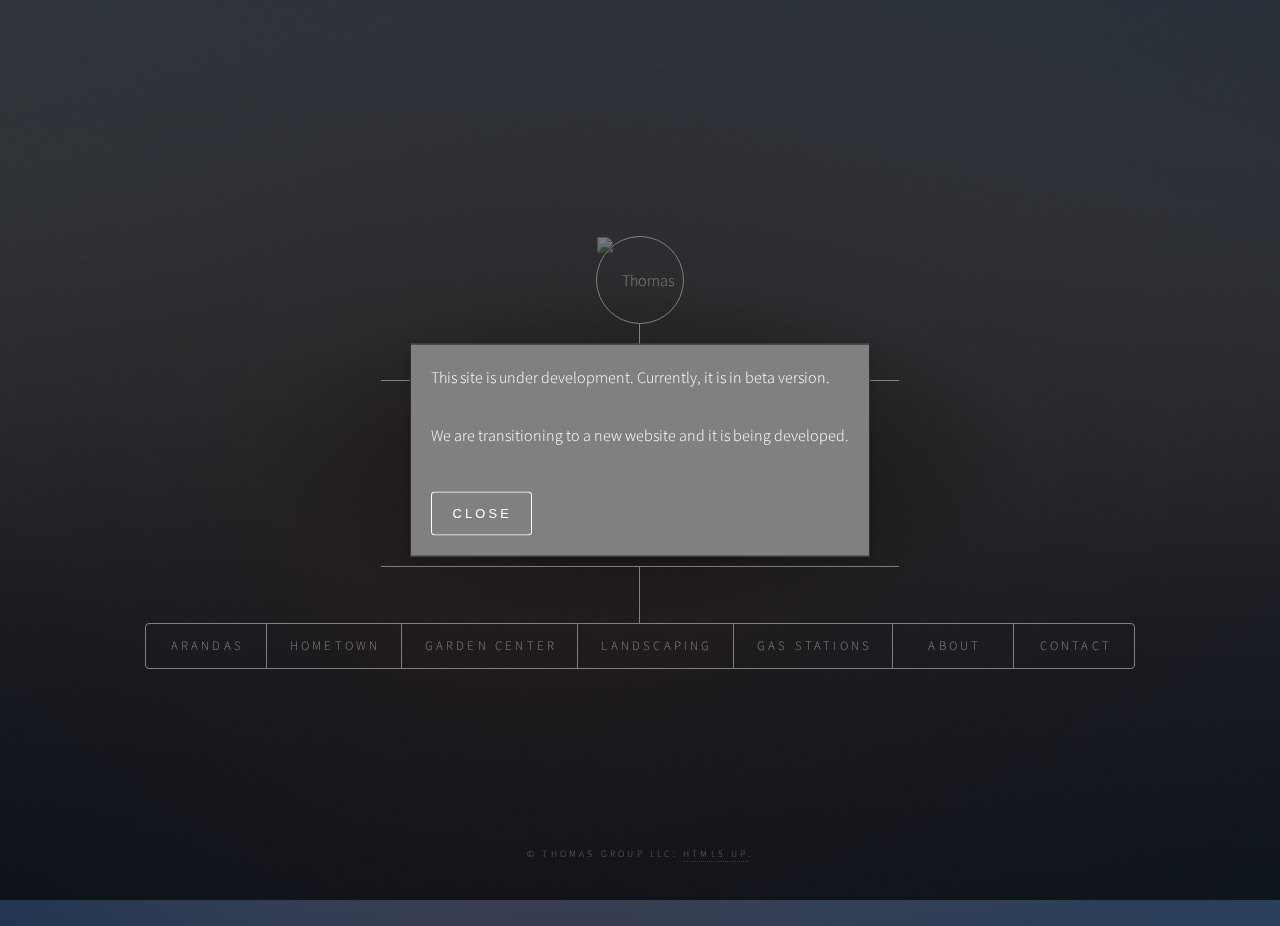
==== commit f5c2fda4: "Update missing sites and remove popup" ====
--- a/html_site/index.html
+++ b/html_site/index.html
@@ -6,7 +6,7 @@
         Free for personal and commercial use under the CCA 3.0 license (html5up.net/license)
 -->
 <html lang="en">
-        <head>
+        <!-- <head>
                 <title>Thomas Group USA</title>
                 <meta charset="utf-8" />
                 <meta name="viewport" content="width=device-width, initial-scale=1, user-scalable=no" />
@@ -42,7 +42,7 @@
                         margin-top: 10px;
                     }
                 </style>
-        </head>
+        </head> -->
         <body class="is-preload">
 
                 <!-- Load Facebook SDK -->
@@ -79,9 +79,9 @@
                                                                 <!-- <li><a href="https://www.arandasmexicancuisine.com/" target="_blank">Arandas</a></li> -->
                                                                 <li><a href="#hometown">HomeTown</a></li>
                                                                 <li><a href="#garden-center">Garden Center</a></li>
-                                                                <li><a href="#landscaping">(Comming Soon)Landscaping</a></li>
-                                                                <li><a href="#gasstations">(Comming Soon)Gas Stations</a></li>
-                                                                <li><a href="#about">(Comming Soon)About</a></li>
+                                                                <li><a href="#landscaping">Landscaping</a></li>
+                                                                <li><a href="#gasstations">Gas Stations</a></li>
+                                                                <li><a href="#about">About</a></li>
                                                                 <li><a href="#contact">Contact</a></li>
                                                         </ul>
                                                 </nav>
@@ -186,29 +186,31 @@
                                                 <!-- Landscaping -->
                                                         <article id="landscaping">
                                                                 <h2 class="major">Landscaping</h2>
-                                                                <span class="image main"><img src="images/landscaping.jpg" alt="" /></span>
-                                                                <p>Our landscaping services transform gardens into beautiful, functional spaces. We specialize in both residential and commercial projects, ensuring a perfect blend of creativity and practicality.</p>
-                                                                <p>Contact us today to redesign your outdoor space and enjoy a greener environment.</p>
-                                                        </article>
-
+                                                                <span class="image main"><img src="https://thomasgroupusa.com/images/property_management/snow-plowing.jpg" alt="SnowPlawing Services" /></span>
+                                                                <p>At Thomas Farm and Garden, our landscaping services transform outdoor spaces into beautiful and functional environments. We specialize in both residential and commercial projects, offering a wide range of services including lawn mowing, weeding, mulching, plowing, sanding, and salting during the winter months. Whether you're looking to maintain your property or redesign it entirely, we provide expert solutions tailored to your needs.</p>
+                                                                <p>Contact us today to redesign your outdoor space and enjoy a greener, well-maintained environment throughout the year.</p>
+                                                        </article>
+                                                
                                                 <!-- Gas Stations -->
                                                         <article id="gasstations">
                                                                 <h2 class="major">Gas Stations</h2>
-                                                                <span class="image main"><img src="images/gasstation.jpg" alt="" /></span>
-                                                                <p>Offering quality fuels and excellent customer service at various convenient locations. Whether you're topping up or grabbing some snacks for the road, our stations are always here to serve.</p>
-                                                                <p>Visit one today and experience the Thomas Group USA difference.</p>
-                                                        </article>
-
+                                                                <!-- <span class="image main"><img src="images/gasstation.jpg" alt="Thomas Group Gas Station" /></span> -->
+                                                                <p>We are rapidly expanding our network of gas stations across Vermont, bringing quality fuels and excellent customer service to multiple convenient locations. Every Thomas Group gas station is designed to meet all your needs, from fueling up your vehicle to grabbing snacks for the road. Each of our stations also features an Arandas Mexican Restaurant inside, where you can enjoy a delicious meal during your visit.</p>
+                                                                <p>Visit one of our growing number of locations today and experience the Thomas Group USA difference in service, convenience, and hospitality.</p>
+                                                        </article>
+                                                
                                                 <!-- About -->
                                                         <article id="about">
                                                                 <h2 class="major">About</h2>
-                                                                <span class="image main"><img src="images/pic03.jpg" alt="" /></span>
-                                                                <p>Lorem ipsum dolor sit amet, consectetur et adipiscing elit. Praesent eleifend dignissim arcu, at eleifend sapien imperdiet ac. Aliquam erat volutpat. Praesent urna nisi, fringila lorem et vehicula lacinia quam. Integer sollicitudin mauris nec lorem luctus ultrices. Aliquam libero et malesuada fames ac ante ipsum primis in faucibus. Cras viverra ligula sit amet ex mollis mattis lorem ipsum dolor sit amet.</p>
+                                                                <span class="image main"><img src="https://thomasgroupusa.com/images/logos/logo.png" alt="Thomas Group USA Logo" /></span>
+                                                                <p>Thomas Group USA is a diverse and rapidly expanding business with a strong presence in Vermont. Our operations span several industries, each designed to serve the needs of our community. We proudly offer landscaping services through Thomas Property Management, providing everything from lawn care to winter plowing. We also operate the Garden Center, your go-to destination for plants, flowers, and gardening tools.</p>
+                                                                <p>In addition, we own and manage a growing number of gas stations across Vermont, each paired with an Arandas Mexican Restaurant, where you can enjoy authentic Mexican cuisine. The Arandas brand is also a key part of our operations, offering a unique dining experience that complements our other services.</p>
+                                                                <p>From property management to retail, landscaping to dining, Thomas Group USA is committed to quality, service, and the well-being of our customers and the communities we serve.</p>
                                                         </article>
 
                                                 <!-- Contact -->
                                                         <article id="contact">
-                                                                <h2 class="major">Contact</h2>
+                                                                <!-- <h2 class="major">Contact</h2>
                                                                 <form method="post" action="#">
                                                                         <div class="fields">
                                                                                 <div class="field half">
@@ -234,7 +236,26 @@
                                                                         <li><a href="#" class="icon brands fa-facebook-f"><span class="label">Facebook</span></a></li>
                                                                         <li><a href="#" class="icon brands fa-instagram"><span class="label">Instagram</span></a></li>
                                                                         <li><a href="#" class="icon brands fa-github"><span class="label">GitHub</span></a></li>
+                                                                </ul> -->
+
+                                                                <h2 class="major">Contact Us</h2>
+                                                                <p>We'd love to hear from you! At Thomas Group USA, we are dedicated to providing excellent service and answering any questions you may have. Whether you're looking for more information about our landscaping services, gas stations, Garden Center, or any of our other businesses, we are here to help.</p>
+                                                                
+                                                                <p>Feel free to reach out to us via email, phone, or by visiting one of our locations. Our team is always ready to assist you with inquiries, appointments, or any other concerns you may have.</p>
+
+                                                                <p><strong>Email:</strong> <a href="mailto:office@thomasgroupusa.com">office@thomasgroupusa.com</a></p>
+                                                                <p><strong>Phone:</strong> <a href="tel:+18024792541">(802) 479-2541</a></p>
+
+                                                                <h3>Why Contact Us?</h3>
+                                                                <ul>
+                                                                        <li>Get expert advice on landscaping and property management services</li>
+                                                                        <li>Inquire about our Garden Center products, availability, and special orders</li>
+                                                                        <li>Learn more about our gas stations and the services we offer at each location</li>
+                                                                        <li>Ask about our partnerships with Arandas Mexican Restaurants</li>
+                                                                        <li>Schedule an appointment or request a service</li>
                                                                 </ul>
+
+                                                                <p>Your satisfaction is our priority, and we're committed to responding to all inquiries in a timely manner. Whether you’re a current customer or interested in learning more about Thomas Group USA, we look forward to connecting with you.</p>
                                                         </article>
 
                                         </div>
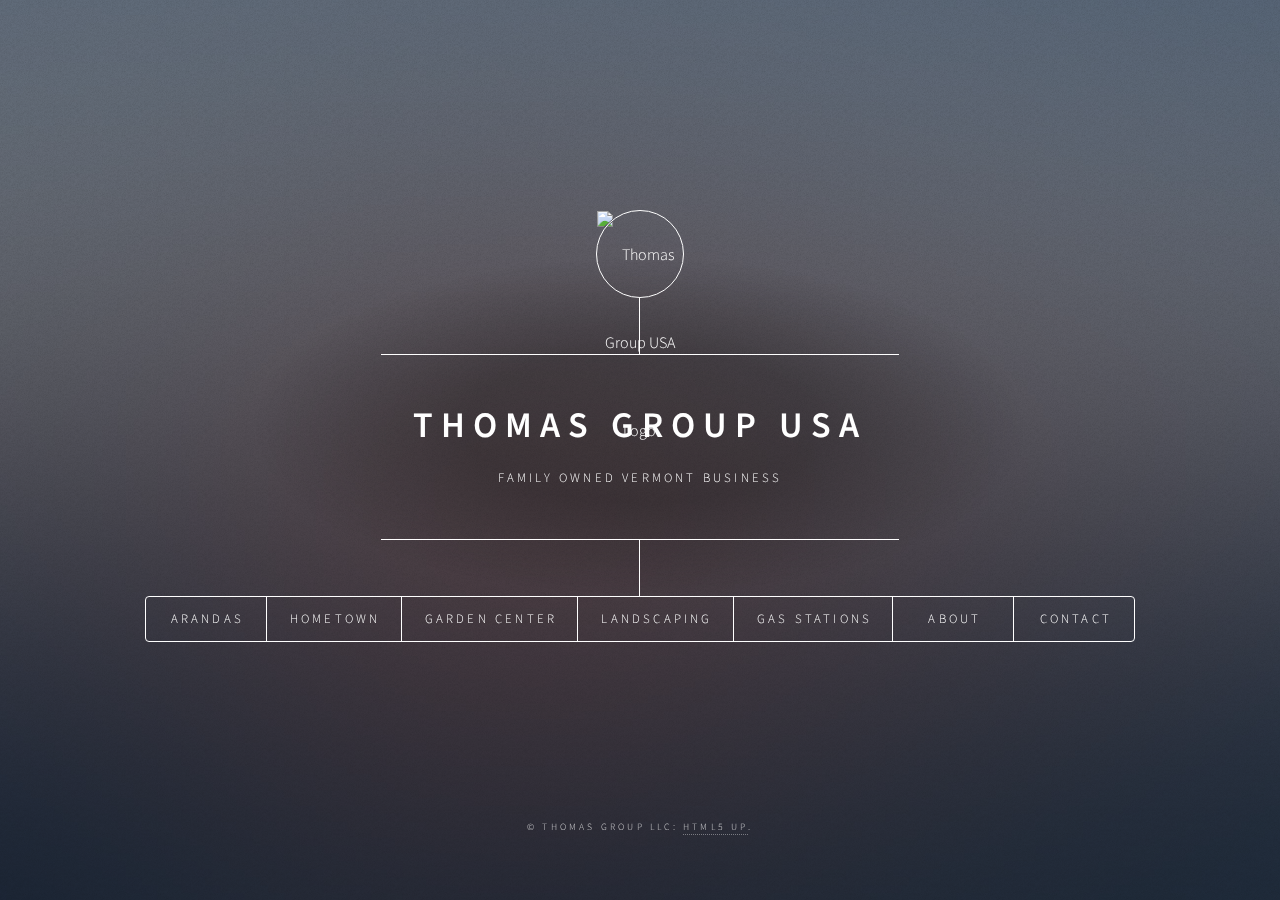
==== commit ea19215e: "New updates" ====
--- a/html_site/index.html
+++ b/html_site/index.html
@@ -6,7 +6,7 @@
         Free for personal and commercial use under the CCA 3.0 license (html5up.net/license)
 -->
 <html lang="en">
-        <!-- <head>
+        <head>
                 <title>Thomas Group USA</title>
                 <meta charset="utf-8" />
                 <meta name="viewport" content="width=device-width, initial-scale=1, user-scalable=no" />
@@ -14,7 +14,7 @@
                 <link rel="icon" href="https://thomasgroupusa.com/images/logos/logo.png" type="image/png"> <!-- TODO update to an image with the right size -->
                 <link rel="stylesheet" href="assets/css/main.css" />
                 <noscript><link rel="stylesheet" href="assets/css/noscript.css" /></noscript>
-                <style>
+                <!-- <style>
                     /* Simple styling for the modal */
                     #popup {
                         display: none;
@@ -41,8 +41,8 @@
                     #popup button {
                         margin-top: 10px;
                     }
-                </style>
-        </head> -->
+                </style> -->
+        </head>
         <body class="is-preload">
 
                 <!-- Load Facebook SDK -->
@@ -52,12 +52,12 @@
                 <!-- Popup Overlay -->
                 <div id="popup-overlay"></div>
 
-                <!-- Popup Modal -->
+                <!-- Popup Modal
                 <div id="popup">
                     <p>This site is under development. Currently, it is in beta version.</p>
                     <p>We are transitioning to a new website and it is being developed.</p>
                     <button onclick="closePopup()">Close</button>
-                </div>
+                </div> -->
 
                 <!-- Wrapper -->
                         <div id="wrapper">
@@ -111,6 +111,12 @@
                                                 <!-- HomeTown -->
                                                         <article id="hometown">
                                                                 <h2 class="major">HomeTown</h2>
+                                                                <a href="https://www.doitbest.com/thomas-hometown-sales/" target="_blank" 
+                                                                style="font-size: 20px; font-weight: bold; color: #FFFFFF; text-decoration: none;">
+                                                                Visit the DoItBest Thomas Hometown Sales
+                                                                </a>
+                                                                  
+
                                                                 <span class="image main">
                                                                 <img src="https://thomasgroupusa.com/images/hometown/hometown_store.jpg" alt="Thomas HomeTown Store Front view" />
                                                                 </span>
@@ -210,7 +216,32 @@
 
                                                 <!-- Contact -->
                                                         <article id="contact">
-                                                                <!-- <h2 class="major">Contact</h2>
+                                                                <h2 class="major">Contact</h2>
+                                                                <ul class="icons">
+                                                                        <li><a href="#" class="icon brands fa-twitter"><span class="label">Twitter</span></a></li>
+                                                                        <li><a href="#" class="icon brands fa-facebook-f"><span class="label">Facebook</span></a></li>
+                                                                        <li><a href="#" class="icon brands fa-instagram"><span class="label">Instagram</span></a></li>
+                                                                        <li><a href="#" class="icon brands fa-github"><span class="label">GitHub</span></a></li>
+                                                                </ul>
+
+                                                                <h2 class="major">Contact Us</h2>
+                                                                <p>We'd love to hear from you! At Thomas Group USA, we are dedicated to providing excellent service and answering any questions you may have. Whether you're looking for more information about our landscaping services, gas stations, Garden Center, or any of our other businesses, we are here to help.</p>
+                                                                
+                                                                <p>Feel free to reach out to us via email, phone, or by visiting one of our locations. Our team is always ready to assist you with inquiries, appointments, or any other concerns you may have.</p>
+
+                                                                <p><strong>Email:</strong> <a href="mailto:office@thomasgroupusa.com">office@thomasgroupusa.com</a></p>
+                                                                <p><strong>Phone:</strong> <a href="tel:+18024792541">(802) 479-2541</a></p>
+
+                                                                <h3>Why Contact Us?</h3>
+                                                                <ul>
+                                                                        <li>Get expert advice on landscaping and property management services</li>
+                                                                        <li>Inquire about our Garden Center products, availability, and special orders</li>
+                                                                        <li>Learn more about our gas stations and the services we offer at each location</li>
+                                                                        <li>Ask about our partnerships with Arandas Mexican Restaurants</li>
+                                                                        <li>Schedule an appointment or request a service</li>
+                                                                </ul>
+
+                                                                <!-- <p>Your satisfaction is our priority, and we're committed to responding to all inquiries in a timely manner. Whether you’re a current customer or interested in learning more about Thomas Group USA, we look forward to connecting with you.</p>
                                                                 <form method="post" action="#">
                                                                         <div class="fields">
                                                                                 <div class="field half">
@@ -230,32 +261,7 @@
                                                                                 <li><input type="submit" value="Send Message" class="primary" /></li>
                                                                                 <li><input type="reset" value="Reset" /></li>
                                                                         </ul>
-                                                                </form>
-                                                                <ul class="icons">
-                                                                        <li><a href="#" class="icon brands fa-twitter"><span class="label">Twitter</span></a></li>
-                                                                        <li><a href="#" class="icon brands fa-facebook-f"><span class="label">Facebook</span></a></li>
-                                                                        <li><a href="#" class="icon brands fa-instagram"><span class="label">Instagram</span></a></li>
-                                                                        <li><a href="#" class="icon brands fa-github"><span class="label">GitHub</span></a></li>
-                                                                </ul> -->
-
-                                                                <h2 class="major">Contact Us</h2>
-                                                                <p>We'd love to hear from you! At Thomas Group USA, we are dedicated to providing excellent service and answering any questions you may have. Whether you're looking for more information about our landscaping services, gas stations, Garden Center, or any of our other businesses, we are here to help.</p>
-                                                                
-                                                                <p>Feel free to reach out to us via email, phone, or by visiting one of our locations. Our team is always ready to assist you with inquiries, appointments, or any other concerns you may have.</p>
-
-                                                                <p><strong>Email:</strong> <a href="mailto:office@thomasgroupusa.com">office@thomasgroupusa.com</a></p>
-                                                                <p><strong>Phone:</strong> <a href="tel:+18024792541">(802) 479-2541</a></p>
-
-                                                                <h3>Why Contact Us?</h3>
-                                                                <ul>
-                                                                        <li>Get expert advice on landscaping and property management services</li>
-                                                                        <li>Inquire about our Garden Center products, availability, and special orders</li>
-                                                                        <li>Learn more about our gas stations and the services we offer at each location</li>
-                                                                        <li>Ask about our partnerships with Arandas Mexican Restaurants</li>
-                                                                        <li>Schedule an appointment or request a service</li>
-                                                                </ul>
-
-                                                                <p>Your satisfaction is our priority, and we're committed to responding to all inquiries in a timely manner. Whether you’re a current customer or interested in learning more about Thomas Group USA, we look forward to connecting with you.</p>
+                                                                </form> -->
                                                         </article>
 
                                         </div>
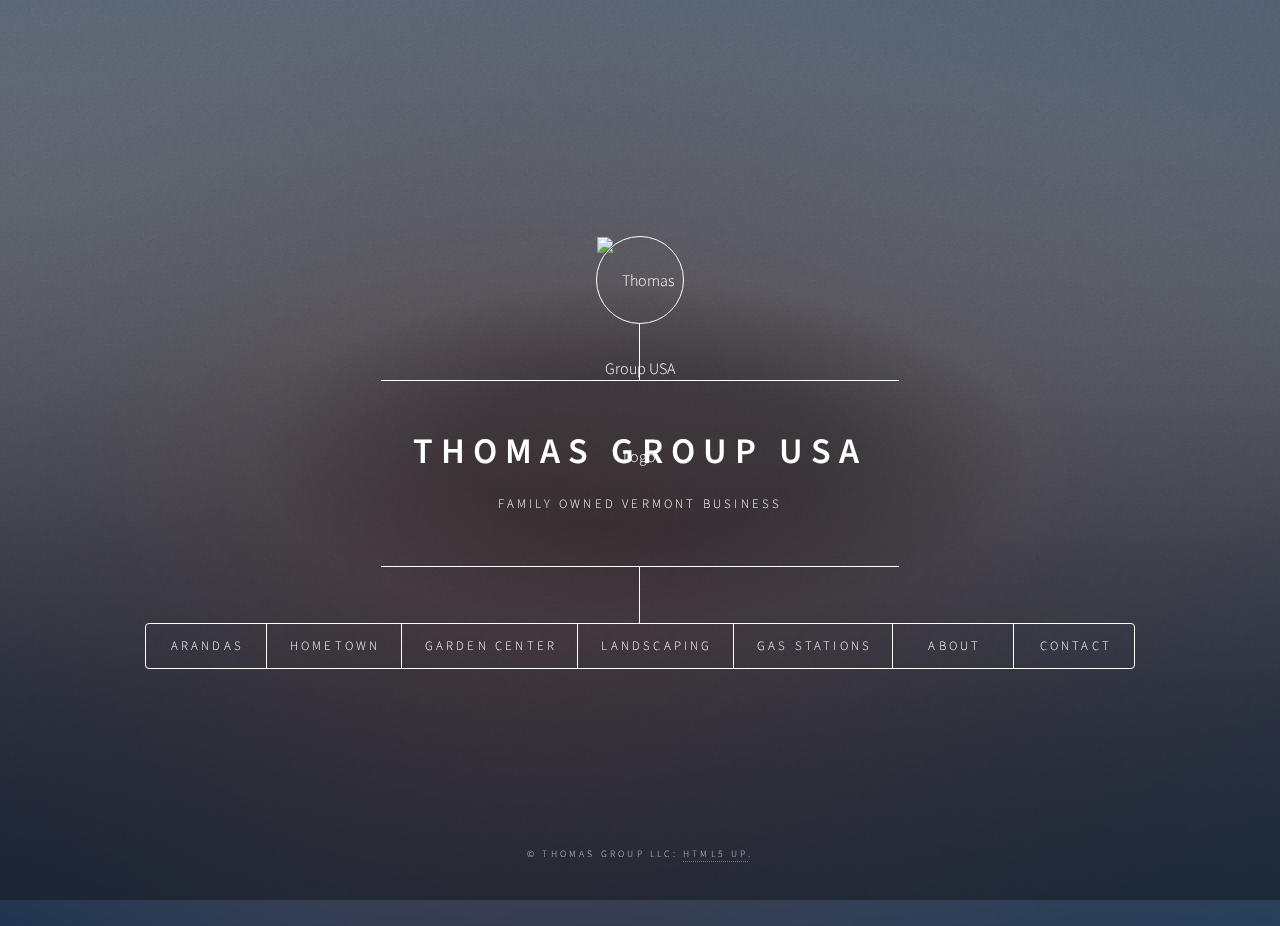
==== commit c4268908: "Merge remote-tracking branch 'origin/main' into update_hometown_add_partner_logos" ====
--- a/html_site/index.html
+++ b/html_site/index.html
@@ -41,8 +41,13 @@
                     #popup button {
                         margin-top: 10px;
                     }
+<<<<<<< HEAD
                 </style> -->
         </head>
+=======
+                </style>
+        </head> -->
+>>>>>>> origin/main
         <body class="is-preload">
 
                 <!-- Load Facebook SDK -->
@@ -106,50 +111,97 @@
                                                 <div style="display: flex; justify-content: center; margin-bottom: 20px;">
                                                         <div class="fb-page" data-href="https://www.facebook.com/ArandasMexicanCuisine" data-tabs="timeline" data-width="500" data-height="750" data-small-header="true" data-adapt-container-width="false" data-hide-cover="false" data-show-facepile="true"><blockquote cite="https://www.facebook.com/ArandasMexicanCuisine" class="fb-xfbml-parse-ignore"><a href="https://www.facebook.com/ArandasMexicanCuisine">Arandas Mexican Cuisine</a></blockquote></div>
                                                 </div>
+                                        </article>
+                        
+                                        <!-- HomeTown -->
+                                                <article id="hometown">
+                                                        <h2 class="major">HomeTown</h2>
+                                                        <a href="https://www.doitbest.com/thomas-hometown-sales/" target="_blank" 
+                                                        style="font-size: 20px; font-weight: bold; color: #FFFFFF; text-decoration: none;">
+                                                        Visit the DoItBest Thomas Hometown Sales
+                                                        </a>
+                                                        
+                                                        <span class="image main">
+                                                        <img src="https://thomasgroupusa.com/images/hometown/hometown_store.png" alt="Thomas HomeTown Store Front view" />
+                                                        </span>
+                                                        <p>At Thomas Hometown, we pride ourselves on being a locally owned and operated hardware store serving the community with the best products and services for all your home improvement, appliance, and tool needs. Conveniently located, our store is your one-stop shop for everything from lawn care equipment and power tools to automotive services and propane exchange.</p>
+                                                        <p>We are part of the Do It Best cooperative, which allows us to offer a wide selection of high-quality products at competitive prices while maintaining a friendly, small-town atmosphere. Whether you’re a DIY enthusiast, homeowner, or contractor, we provide the tools, hardware, and expertise you need to complete your projects with confidence.</p>
+                                                                
+                                                        <h2>Our Key Offerings Include:</h2>
+                                                        <ul>
+                                                        <li><strong>Hardware & Tools:</strong> From power tools to hand tools, we stock everything you need for any project.</li>
+                                                        <li><strong>Paint and Accessories:</strong> We have it all and top brands.</li>
+                                                        <li><strong>Appliances:</strong> Browse our selection of home appliances from trusted brands, and we offer delivery.</li>
+                                                        <li><strong>Lawn & Garden Equipment:</strong> Keep your outdoor spaces pristine with our lawn mowers, snow blowers, and more.</li>
+                                                        <li><strong>Lawn and Garden Repair Services:</strong> Our expert team can help with repairs and maintenance for your equipment.</li>
+                                                        <li><strong>Propane Exchanges & More:</strong> Convenient services like propane exchanges to make your visit even more valuable.</li>
+                                                        </ul>
+                                                                
+                                                        <!-- New Section: Our Trusted Appliance Brands -->
+                                                        <h2>Our Trusted Appliance Brands</h2>
+                                                        <div class="brands-container">
+                                                        <a href="https://www.mora-appliances.com/" target="_blank" class="brand-link">
+                                                                <img src="https://thomasgroupusa.com/images/hometown/partner_logos/mora.png" alt="Mora Appliances" />
+                                                                <p>Mora Appliances</p>
+                                                        </a>
+                                                        <a href="https://www.bosch-home.com/us/" target="_blank" class="brand-link">
+                                                                <img src="https://thomasgroupusa.com/images/hometown/partner_logos/Bosch-Emblem.png" alt="Bosch Home" />
+                                                                <p>Bosch Home</p>
+                                                        </a>
+                                                        <a href="https://forno.ca/" target="_blank" class="brand-link">
+                                                                <img src="https://thomasgroupusa.com/images/hometown/partner_logos/forno.png" alt="Forno" />
+                                                                <p>Forno</p>
+                                                        </a>
+                                                        <a href="https://www.electrolux.com/en/" target="_blank" class="brand-link">
+                                                                <img src="https://thomasgroupusa.com/images/hometown/partner_logos/Electrolux.png" alt="Electrolux" />
+                                                                <p>Electrolux</p>
+                                                        </a>
+                                                        <a href="https://www.lg.com/us/washers-dryers" target="_blank" class="brand-link">
+                                                                <img src="https://thomasgroupusa.com/images/hometown/partner_logos/lg-logo.jpg" alt="LG" />
+                                                                <p>LG</p>
+                                                        </a>
+                                                        <a href="https://www.whirlpool.com/" target="_blank" class="brand-link">
+                                                                <img src="https://thomasgroupusa.com/images/hometown/partner_logos/Whirlpool.png" alt="Whirlpool" />
+                                                                <p>Whirlpool</p>
+                                                        </a>
+                                                        <a href="https://www.midea.com/us" target="_blank" class="brand-link">
+                                                                <img src="https://thomasgroupusa.com/images/hometown/partner_logos/midea.png" alt="Midea" />
+                                                                <p>Midea</p>
+                                                        </a>
+                                                        <a href="https://www.geappliances.com/" target="_blank" class="brand-link">
+                                                                <img src="https://thomasgroupusa.com/images/hometown/partner_logos/ge.jpg" alt="geappliances" />
+                                                                <p>Frigidaire</p>
+                                                        </a>
+                                                        <a href="https://www.frigidaire.com/en/" target="_blank" class="brand-link">
+                                                                <img src="https://thomasgroupusa.com/images/hometown/partner_logos/frigidaire.jpg" alt="Frigidaire" />
+                                                                <p>Frigidaire</p>
+                                                        </a>
+                                                        </div>
+                                                        <!-- End of New Section -->
+                                                
+                                                        <p>At Thomas Hometown, we go beyond just products. Our team of knowledgeable staff is always ready to offer advice, share tips, and ensure you have the right solutions for your home or business projects. We’re committed to building long-lasting relationships with our customers, making us a trusted partner in your hardware and home improvement needs.</p>
+                                                        <span class="image main">
+                                                        <img src="https://thomasgroupusa.com/images/hometown/greenworks_bike.jpg" alt="Thomas HomeTown Store Greenworks Bike" />
+                                                        </span>
+                                                        <p>Stop by today to see how we can help you with your next project!</p>
+                                                        <span class="image main" style="display: flex; justify-content: center;">
+                                                        <img src="https://thomasgroupusa.com/images/hometown/hometown_hours.jpg" alt="Thomas HomeTown Store Hours" style="max-width: 600px; width: 100%; height: auto;" />
+                                                        </span>
+                                                        <p style="text-align: center;">
+                                                        Check out our Facebook page for more updates: 
+                                                        <a href="https://www.facebook.com/thomashometownvt/photos" target="_blank" style="color: #FFFFFF;">Thomas HomeTown Facebook Page</a>
+                                                        </p>
+                                                        <!-- Centered Facebook Page Plugin -->
+                                                        <div style="display: flex; justify-content: center; margin-bottom: 20px;">
+                                                        <div class="fb-page" data-href="https://www.facebook.com/thomashometownvt" data-tabs="timeline" data-width="500" data-height="750" data-small-header="true" data-adapt-container-width="false" data-hide-cover="false" data-show-facepile="true">
+                                                                <blockquote cite="https://www.facebook.com/thomashometownvt" class="fb-xfbml-parse-ignore">
+                                                                <a href="https://www.facebook.com/thomashometownvt">Arandas Mexican Cuisine</a>
+                                                                </blockquote>
+                                                        </div>
+                                                        </div>
+    
                                                 </article>
-                        
-                                                <!-- HomeTown -->
-                                                        <article id="hometown">
-                                                                <h2 class="major">HomeTown</h2>
-                                                                <a href="https://www.doitbest.com/thomas-hometown-sales/" target="_blank" 
-                                                                style="font-size: 20px; font-weight: bold; color: #FFFFFF; text-decoration: none;">
-                                                                Visit the DoItBest Thomas Hometown Sales
-                                                                </a>
-                                                                  
-
-                                                                <span class="image main">
-                                                                <img src="https://thomasgroupusa.com/images/hometown/hometown_store.jpg" alt="Thomas HomeTown Store Front view" />
-                                                                </span>
-                                                                <p>At Thomas Hometown, we pride ourselves on being a locally owned and operated hardware store serving the community with the best products and services for all your home improvement, appliance, and tool needs. Conveniently located, our store is your one-stop shop for everything from lawn care equipment and power tools to automotive services and propane exchange.</p>
-                                                                <p>We are part of the Do It Best cooperative, which allows us to offer a wide selection of high-quality products at competitive prices while maintaining a friendly, small-town atmosphere. Whether you’re a DIY enthusiast, homeowner, or contractor, we provide the tools, hardware, and expertise you need to complete your projects with confidence.</p>
-                                                        
-                                                                <h2>Our Key Offerings Include:</h2>
-                                                                <ul>
-                                                                        <li><strong>Hardware & Tools:</strong> From power tools to hand tools, we stock everything you need for any project.</li>
-                                                                        <li><strong>Paint and Accessories:</strong> We have it all and top brands.</li>
-                                                                        <li><strong>Appliances:</strong> Browse our selection of home appliances from trusted brands, and we offer delivery.</li>
-                                                                        <li><strong>Lawn & Garden Equipment:</strong> Keep your outdoor spaces pristine with our lawn mowers, snow blowers, and more.</li>
-                                                                        <li><strong>Lawn and Garden Repair Services:</strong> Our expert team can help with repairs and maintenance for your equipment.</li>
-                                                                        <li><strong>Propane Exchanges & More:</strong> Convenient services like propane exchanges to make your visit even more valuable.</li>
-                                                                </ul>
-                                                        
-                                                                <p>At Thomas Hometown, we go beyond just products. Our team of knowledgeable staff is always ready to offer advice, share tips, and ensure you have the right solutions for your home or business projects. We’re committed to building long-lasting relationships with our customers, making us a trusted partner in your hardware and home improvement needs.</p>
-                                                                <span class="image main">
-                                                                        <img src="https://thomasgroupusa.com/images/hometown/greenworks_bike.jpg" alt="Thomas HomeTown Store Greenworks Bike" />
-                                                                </span>
-                                                                <p>Stop by today to see how we can help you with your next project!</p>
-                                                                <span class="image main" style="display: flex; justify-content: center;">
-                                                                <img src="https://thomasgroupusa.com/images/hometown/hometown_hours.jpg" alt="Thomas HomeTown Store Hours" style="max-width: 600px; width: 100%; height: auto;" />
-                                                                </span>
-                                                                <p style="text-align: center;">
-                                                                        Check out our Facebook page for more updates: 
-                                                                        <a href="https://www.facebook.com/thomashometownvt/photos" target="_blank">Thomas HomeTown Facebook Page</a>
-                                                                </p>
-                                                                <!-- Centered Facebook Page Plugin -->
-                                                                <div style="display: flex; justify-content: center; margin-bottom: 20px;">
-                                                                        <div class="fb-page" data-href="https://www.facebook.com/thomashometownvt" data-tabs="timeline" data-width="500" data-height="750" data-small-header="true" data-adapt-container-width="false" data-hide-cover="false" data-show-facepile="true"><blockquote cite="https://www.facebook.com/thomashometownvt" class="fb-xfbml-parse-ignore"><a href="https://www.facebook.com/thomashometownvt">Arandas Mexican Cuisine</a></blockquote></div>
-                                                                </div>
-                                                        </article>
+                                        
 
                                                 <!-- Garden Center -->
                                                         <article id="garden-center">
@@ -216,14 +268,7 @@
 
                                                 <!-- Contact -->
                                                         <article id="contact">
-                                                                <h2 class="major">Contact</h2>
-                                                                <ul class="icons">
-                                                                        <li><a href="#" class="icon brands fa-twitter"><span class="label">Twitter</span></a></li>
-                                                                        <li><a href="#" class="icon brands fa-facebook-f"><span class="label">Facebook</span></a></li>
-                                                                        <li><a href="#" class="icon brands fa-instagram"><span class="label">Instagram</span></a></li>
-                                                                        <li><a href="#" class="icon brands fa-github"><span class="label">GitHub</span></a></li>
-                                                                </ul>
-
+<<<<<<< HEAD
                                                                 <h2 class="major">Contact Us</h2>
                                                                 <p>We'd love to hear from you! At Thomas Group USA, we are dedicated to providing excellent service and answering any questions you may have. Whether you're looking for more information about our landscaping services, gas stations, Garden Center, or any of our other businesses, we are here to help.</p>
                                                                 
@@ -242,6 +287,9 @@
                                                                 </ul>
 
                                                                 <!-- <p>Your satisfaction is our priority, and we're committed to responding to all inquiries in a timely manner. Whether you’re a current customer or interested in learning more about Thomas Group USA, we look forward to connecting with you.</p>
+=======
+                                                                <!-- <h2 class="major">Contact</h2>
+>>>>>>> origin/main
                                                                 <form method="post" action="#">
                                                                         <div class="fields">
                                                                                 <div class="field half">
@@ -261,7 +309,36 @@
                                                                                 <li><input type="submit" value="Send Message" class="primary" /></li>
                                                                                 <li><input type="reset" value="Reset" /></li>
                                                                         </ul>
+<<<<<<< HEAD
                                                                 </form> -->
+=======
+                                                                </form>
+                                                                <ul class="icons">
+                                                                        <li><a href="#" class="icon brands fa-twitter"><span class="label">Twitter</span></a></li>
+                                                                        <li><a href="#" class="icon brands fa-facebook-f"><span class="label">Facebook</span></a></li>
+                                                                        <li><a href="#" class="icon brands fa-instagram"><span class="label">Instagram</span></a></li>
+                                                                        <li><a href="#" class="icon brands fa-github"><span class="label">GitHub</span></a></li>
+                                                                </ul> -->
+
+                                                                <h2 class="major">Contact Us</h2>
+                                                                <p>We'd love to hear from you! At Thomas Group USA, we are dedicated to providing excellent service and answering any questions you may have. Whether you're looking for more information about our landscaping services, gas stations, Garden Center, or any of our other businesses, we are here to help.</p>
+                                                                
+                                                                <p>Feel free to reach out to us via email, phone, or by visiting one of our locations. Our team is always ready to assist you with inquiries, appointments, or any other concerns you may have.</p>
+
+                                                                <p><strong>Email:</strong> <a href="mailto:office@thomasgroupusa.com">office@thomasgroupusa.com</a></p>
+                                                                <p><strong>Phone:</strong> <a href="tel:+18024792541">(802) 479-2541</a></p>
+
+                                                                <h3>Why Contact Us?</h3>
+                                                                <ul>
+                                                                        <li>Get expert advice on landscaping and property management services</li>
+                                                                        <li>Inquire about our Garden Center products, availability, and special orders</li>
+                                                                        <li>Learn more about our gas stations and the services we offer at each location</li>
+                                                                        <li>Ask about our partnerships with Arandas Mexican Restaurants</li>
+                                                                        <li>Schedule an appointment or request a service</li>
+                                                                </ul>
+
+                                                                <p>Your satisfaction is our priority, and we're committed to responding to all inquiries in a timely manner. Whether you’re a current customer or interested in learning more about Thomas Group USA, we look forward to connecting with you.</p>
+>>>>>>> origin/main
                                                         </article>
 
                                         </div>
--- a/html_site/assets/css/main.css
+++ b/html_site/assets/css/main.css
@@ -1658,4 +1658,51 @@
 
 		body.is-preload #footer {
 			opacity: 0;
-		}+		}
+
+	/* Brands Section */
+	/* Brands Section */
+	.brands-container {
+		display: flex;
+		flex-wrap: wrap;
+		gap: 20px;
+		justify-content: center;
+		margin-bottom: 40px;
+	}
+
+	.brand-link {
+		flex: 1 1 150px;
+		text-align: center;
+		text-decoration: none;
+		color: #000000;
+		background-color: #FFFFFF;
+		padding: 20px;
+		border-radius: 8px;
+		transition: background-color 0.3s, transform 0.3s;
+	}
+
+	.brand-link:hover {
+		background-color: #009919; /* Darker gray on hover */
+		transform: scale(1.05);
+	}
+
+	.brand-link img {
+		max-width: 100%;
+		height: auto;
+		margin-bottom: 10px;
+	}
+
+	.brand-link p {
+		font-size: 16px;
+		color: #FFFFFF;
+		margin: 0;
+	}
+
+	/* Additional Styles for Consistency */
+	a {
+		color: #FFFFFF;
+	}
+
+	a:hover {
+		color: #FFD700; /* Example hover color */
+	}
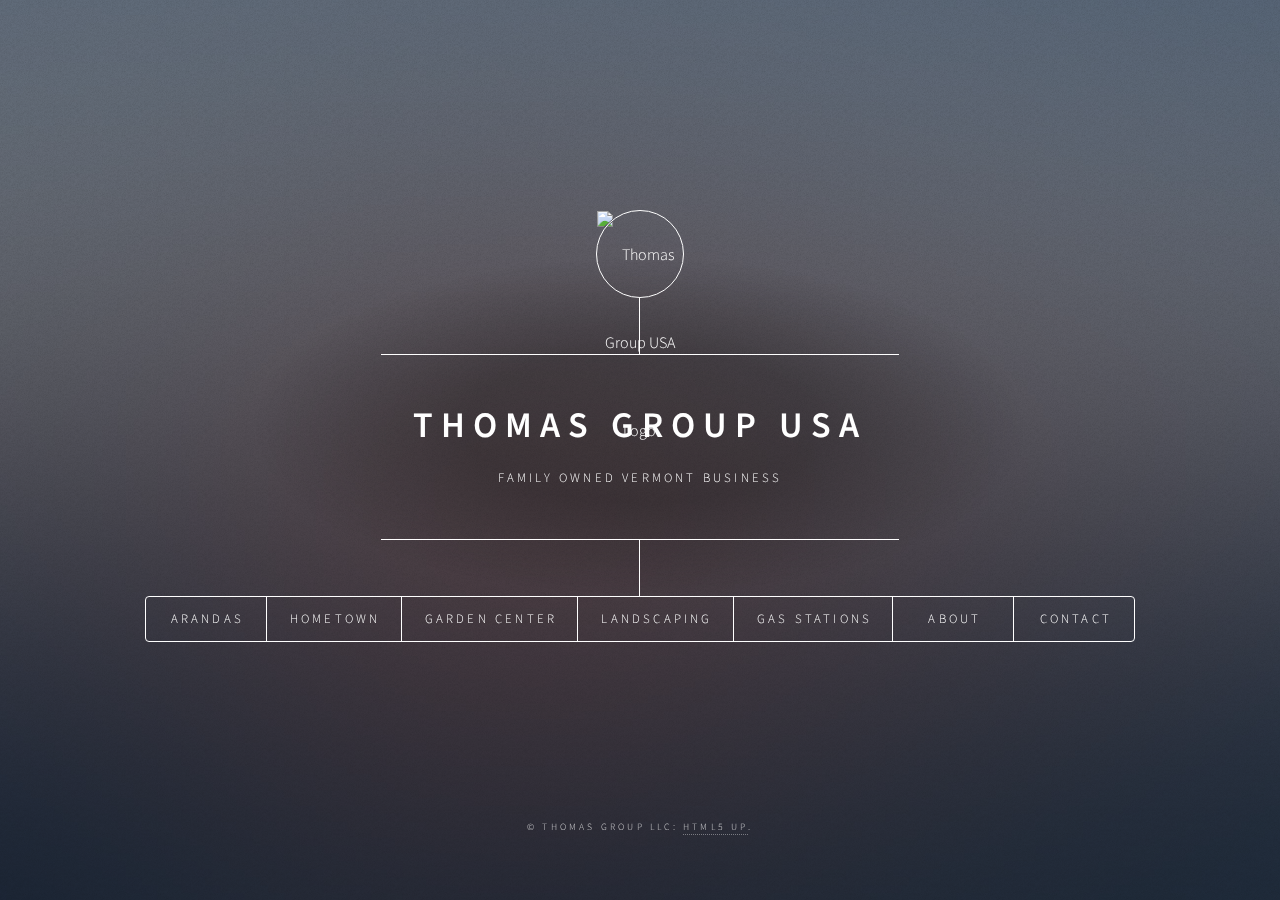
==== commit 80ba0588: "Clean up and update site" ====
--- a/html_site/index.html
+++ b/html_site/index.html
@@ -41,13 +41,8 @@
                     #popup button {
                         margin-top: 10px;
                     }
-<<<<<<< HEAD
-                </style> -->
-        </head>
-=======
                 </style>
         </head> -->
->>>>>>> origin/main
         <body class="is-preload">
 
                 <!-- Load Facebook SDK -->
@@ -268,7 +263,6 @@
 
                                                 <!-- Contact -->
                                                         <article id="contact">
-<<<<<<< HEAD
                                                                 <h2 class="major">Contact Us</h2>
                                                                 <p>We'd love to hear from you! At Thomas Group USA, we are dedicated to providing excellent service and answering any questions you may have. Whether you're looking for more information about our landscaping services, gas stations, Garden Center, or any of our other businesses, we are here to help.</p>
                                                                 
@@ -287,9 +281,6 @@
                                                                 </ul>
 
                                                                 <!-- <p>Your satisfaction is our priority, and we're committed to responding to all inquiries in a timely manner. Whether you’re a current customer or interested in learning more about Thomas Group USA, we look forward to connecting with you.</p>
-=======
-                                                                <!-- <h2 class="major">Contact</h2>
->>>>>>> origin/main
                                                                 <form method="post" action="#">
                                                                         <div class="fields">
                                                                                 <div class="field half">
@@ -308,10 +299,6 @@
                                                                         <ul class="actions">
                                                                                 <li><input type="submit" value="Send Message" class="primary" /></li>
                                                                                 <li><input type="reset" value="Reset" /></li>
-                                                                        </ul>
-<<<<<<< HEAD
-                                                                </form> -->
-=======
                                                                 </form>
                                                                 <ul class="icons">
                                                                         <li><a href="#" class="icon brands fa-twitter"><span class="label">Twitter</span></a></li>
@@ -338,7 +325,6 @@
                                                                 </ul>
 
                                                                 <p>Your satisfaction is our priority, and we're committed to responding to all inquiries in a timely manner. Whether you’re a current customer or interested in learning more about Thomas Group USA, we look forward to connecting with you.</p>
->>>>>>> origin/main
                                                         </article>
 
                                         </div>
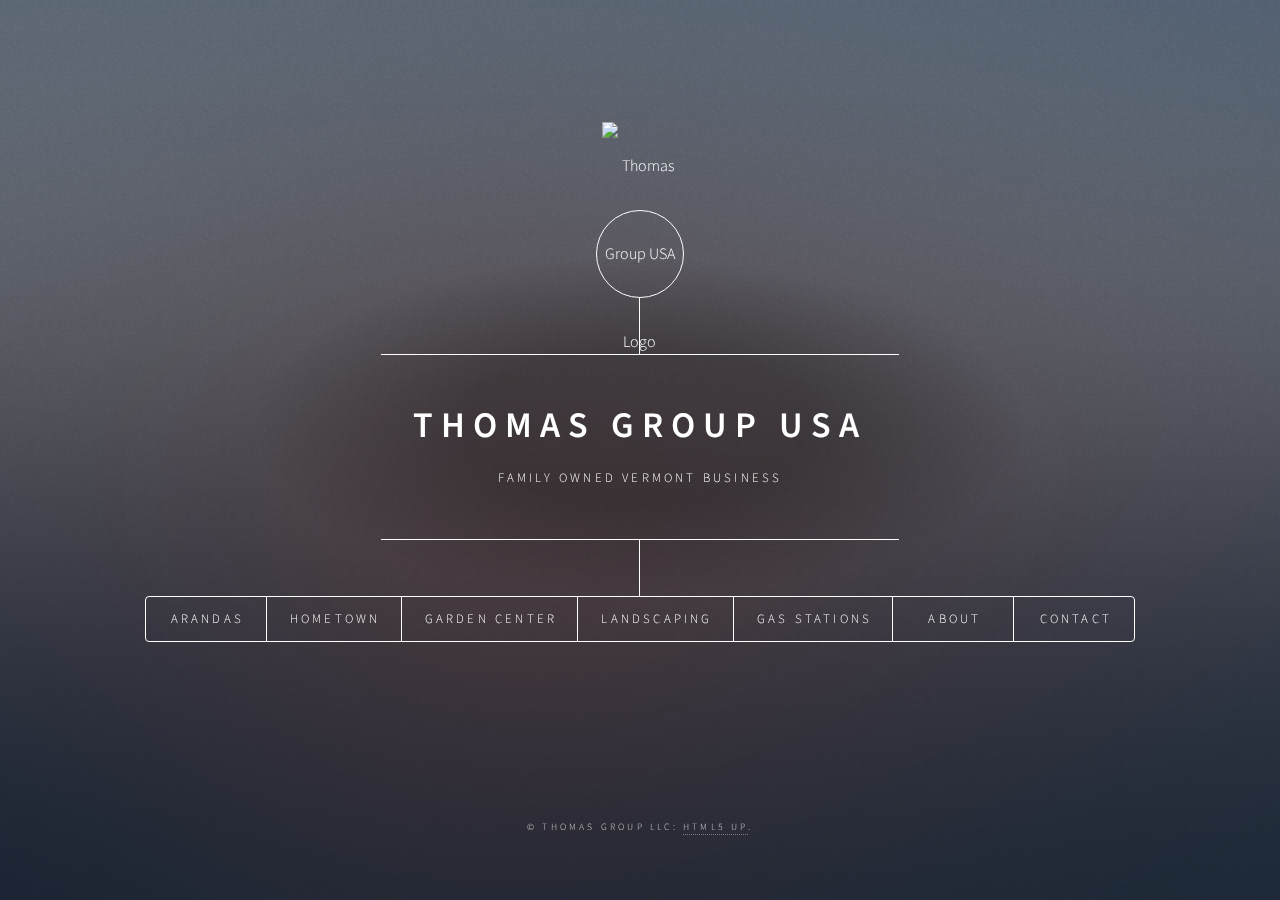
==== commit d7a05f06: "Moe updates to HTML site" ====
--- a/html_site/index.html
+++ b/html_site/index.html
@@ -14,78 +14,39 @@
                 <link rel="icon" href="https://thomasgroupusa.com/images/logos/logo.png" type="image/png"> <!-- TODO update to an image with the right size -->
                 <link rel="stylesheet" href="assets/css/main.css" />
                 <noscript><link rel="stylesheet" href="assets/css/noscript.css" /></noscript>
-                <!-- <style>
-                    /* Simple styling for the modal */
-                    #popup {
-                        display: none;
-                        position: fixed;
-                        top: 50%;
-                        left: 50%;
-                        transform: translate(-50%, -50%);
-                        background-color: gray;
-                        border: 1px solid #2e2d2d;
-                        padding: 20px;
-                        box-shadow: 0 4px 8px rgba(0, 0, 0, 0.2);
-                        z-index: 1000;
-                    }
-                    #popup-overlay {
-                        display: none;
-                        position: fixed;
-                        top: 0;
-                        left: 0;
-                        right: 0;
-                        bottom: 0;
-                        background-color: rgba(0, 0, 0, 0.5);
-                        z-index: 999;
-                    }
-                    #popup button {
-                        margin-top: 10px;
-                    }
-                </style>
-        </head> -->
         <body class="is-preload">
 
                 <!-- Load Facebook SDK -->
                 <div id="fb-root"></div>
                 <script async defer crossorigin="anonymous" src="https://connect.facebook.net/en_US/sdk.js#xfbml=1&version=v21.0"></script>
 
-                <!-- Popup Overlay -->
-                <div id="popup-overlay"></div>
-
-                <!-- Popup Modal
-                <div id="popup">
-                    <p>This site is under development. Currently, it is in beta version.</p>
-                    <p>We are transitioning to a new website and it is being developed.</p>
-                    <button onclick="closePopup()">Close</button>
-                </div> -->
-
                 <!-- Wrapper -->
                         <div id="wrapper">
 
                                 <!-- Header -->
-                                        <header id="header">
-                                                <div class="logo">
-                                                        <img src="https://thomasgroupusa.com/images/logos/logo.png" alt="Thomas Group USA Logo" style="width:100px;">
-                                                </div>
-                                                <div class="content">
-                                                        <div class="inner">
-                                                                <h1>Thomas Group USA</h1>
-                                                                <p>Family owned Vermont business</p>
-                                                        </div>
-                                                </div>
-                                                <nav>
-                                                        <ul>
-                                                                <li><a href="#arandas">Arandas</a></li>
-                                                                <!-- <li><a href="https://www.arandasmexicancuisine.com/" target="_blank">Arandas</a></li> -->
-                                                                <li><a href="#hometown">HomeTown</a></li>
-                                                                <li><a href="#garden-center">Garden Center</a></li>
-                                                                <li><a href="#landscaping">Landscaping</a></li>
-                                                                <li><a href="#gasstations">Gas Stations</a></li>
-                                                                <li><a href="#about">About</a></li>
-                                                                <li><a href="#contact">Contact</a></li>
-                                                        </ul>
-                                                </nav>
-                                        </header>
+                                <header id="header">
+                                        <div class="logo" style="display: flex; justify-content: center; align-items: center;">
+                                        <img src="https://thomasgroupusa.com/images/logos/logo.png" alt="Thomas Group USA Logo" style="width:75px;">
+                                        </div>
+                                        <div class="content">
+                                        <div class="inner">
+                                                <h1>Thomas Group USA</h1>
+                                                <p>Family owned Vermont business</p>
+                                        </div>
+                                        </div>
+                                        <nav>
+                                                <ul>
+                                                        <li><a href="#arandas">Arandas</a></li>
+                                                        <!-- <li><a href="https://www.arandasmexicancuisine.com/" target="_blank">Arandas</a></li> -->
+                                                        <li><a href="#hometown">HomeTown</a></li>
+                                                        <li><a href="#garden-center">Garden Center</a></li>
+                                                        <li><a href="#landscaping">Landscaping</a></li>
+                                                        <li><a href="#gasstations">Gas Stations</a></li>
+                                                        <li><a href="#about">About</a></li>
+                                                        <li><a href="#contact">Contact</a></li>
+                                                </ul>
+                                        </nav>
+                                </header>
 
                                  <!-- Main -->
                                 <div id="main">
@@ -279,52 +240,6 @@
                                                                         <li>Ask about our partnerships with Arandas Mexican Restaurants</li>
                                                                         <li>Schedule an appointment or request a service</li>
                                                                 </ul>
-
-                                                                <!-- <p>Your satisfaction is our priority, and we're committed to responding to all inquiries in a timely manner. Whether you’re a current customer or interested in learning more about Thomas Group USA, we look forward to connecting with you.</p>
-                                                                <form method="post" action="#">
-                                                                        <div class="fields">
-                                                                                <div class="field half">
-                                                                                        <label for="name">Name</label>
-                                                                                        <input type="text" name="name" id="name" />
-                                                                                </div>
-                                                                                <div class="field half">
-                                                                                        <label for="email">Email</label>
-                                                                                        <input type="text" name="email" id="email" />
-                                                                                </div>
-                                                                                <div class="field">
-                                                                                        <label for="message">Message</label>
-                                                                                        <textarea name="message" id="message" rows="4"></textarea>
-                                                                                </div>
-                                                                        </div>
-                                                                        <ul class="actions">
-                                                                                <li><input type="submit" value="Send Message" class="primary" /></li>
-                                                                                <li><input type="reset" value="Reset" /></li>
-                                                                </form>
-                                                                <ul class="icons">
-                                                                        <li><a href="#" class="icon brands fa-twitter"><span class="label">Twitter</span></a></li>
-                                                                        <li><a href="#" class="icon brands fa-facebook-f"><span class="label">Facebook</span></a></li>
-                                                                        <li><a href="#" class="icon brands fa-instagram"><span class="label">Instagram</span></a></li>
-                                                                        <li><a href="#" class="icon brands fa-github"><span class="label">GitHub</span></a></li>
-                                                                </ul> -->
-
-                                                                <h2 class="major">Contact Us</h2>
-                                                                <p>We'd love to hear from you! At Thomas Group USA, we are dedicated to providing excellent service and answering any questions you may have. Whether you're looking for more information about our landscaping services, gas stations, Garden Center, or any of our other businesses, we are here to help.</p>
-                                                                
-                                                                <p>Feel free to reach out to us via email, phone, or by visiting one of our locations. Our team is always ready to assist you with inquiries, appointments, or any other concerns you may have.</p>
-
-                                                                <p><strong>Email:</strong> <a href="mailto:office@thomasgroupusa.com">office@thomasgroupusa.com</a></p>
-                                                                <p><strong>Phone:</strong> <a href="tel:+18024792541">(802) 479-2541</a></p>
-
-                                                                <h3>Why Contact Us?</h3>
-                                                                <ul>
-                                                                        <li>Get expert advice on landscaping and property management services</li>
-                                                                        <li>Inquire about our Garden Center products, availability, and special orders</li>
-                                                                        <li>Learn more about our gas stations and the services we offer at each location</li>
-                                                                        <li>Ask about our partnerships with Arandas Mexican Restaurants</li>
-                                                                        <li>Schedule an appointment or request a service</li>
-                                                                </ul>
-
-                                                                <p>Your satisfaction is our priority, and we're committed to responding to all inquiries in a timely manner. Whether you’re a current customer or interested in learning more about Thomas Group USA, we look forward to connecting with you.</p>
                                                         </article>
 
                                         </div>
